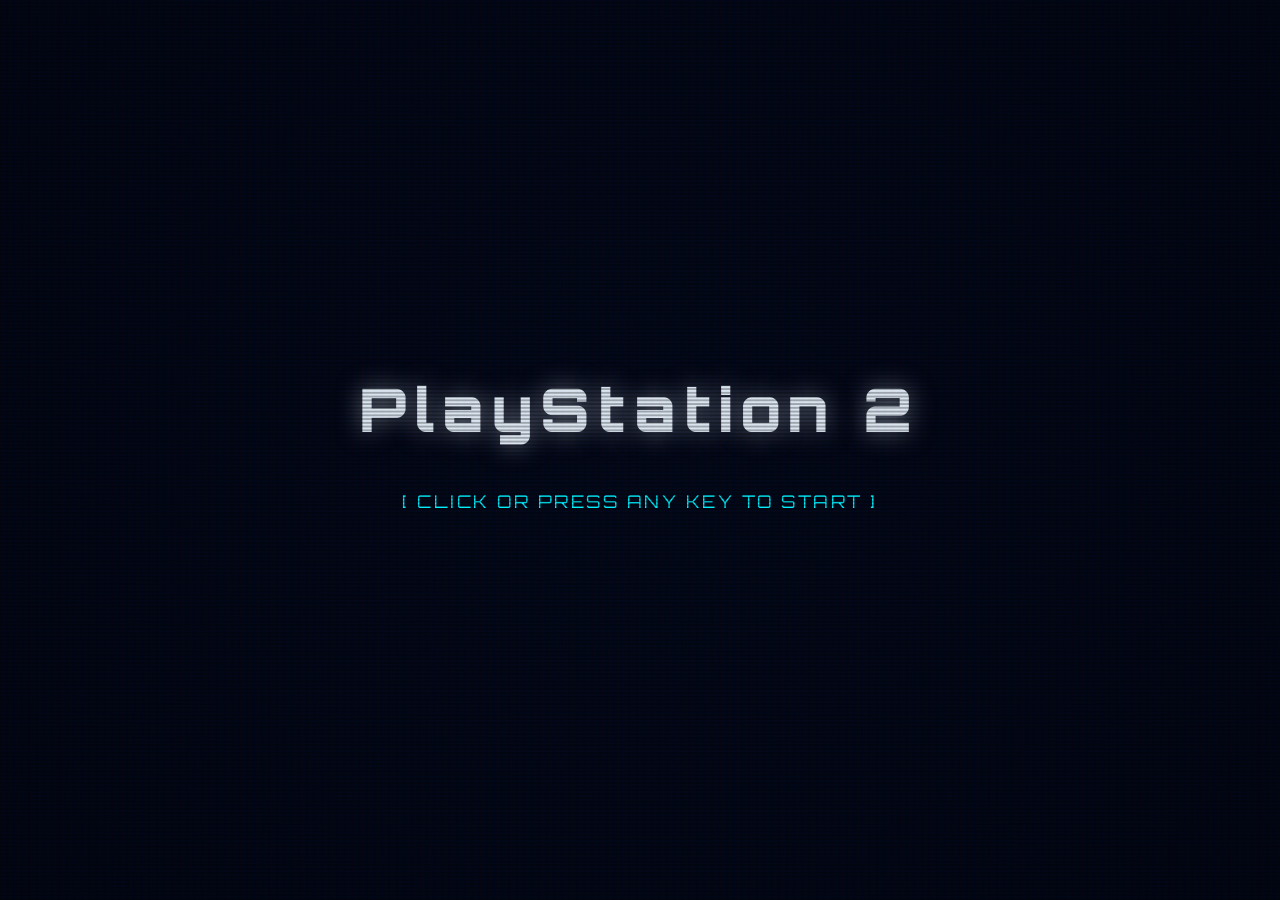
==== index.html @ 748f903a "feat: fix glassmorphic hover flash, add Rubix Reset [R], authentic PS2 menu video, and Emotion Engin" ====
<!DOCTYPE html>
<html lang="en">
<head>
<meta charset="UTF-8" />
<meta name="viewport" content="width=device-width, initial-scale=1.0" />
<title>Sazidul Karim - PS2 Interactive Portfolio</title>

<!-- Retro and Modern Aesthetic Typography -->
<link rel="preconnect" href="https://fonts.googleapis.com" />
<link rel="preconnect" href="https://fonts.gstatic.com" crossorigin />
<link href="https://fonts.googleapis.com/css2?family=Orbitron:wght@500;700;900&family=Outfit:wght@400;600;700;900&family=Press+Start+2P&family=Rajdhani:wght@500;600;700&family=Share+Tech+Mono&family=VT323&display=swap" rel="stylesheet" />

<link rel="stylesheet" href="style.css?v=17.0" />
</head>
<body class="crt-overlay">

  <!-- Live Wallpaper Engine Background Container -->
  <div id="wallpaper-container" class="wallpaper-bg">
    <video id="wallpaper-video" autoplay loop muted playsinline class="wallpaper-video hidden"></video>
    <div id="wallpaper-img" class="wallpaper-img hidden"></div>
  </div>

  <!-- ============================================================
       SCREEN 1: BOOT PROMPT
  ============================================================= -->
  <section id="boot-prompt" class="screen">
    <div class="boot-prompt-content">
      <div class="ps2-logo-text">PlayStation 2</div>
      <p class="blink-text">[ CLICK OR PRESS ANY KEY TO START ]</p>
    </div>
  </section>

  <!-- ============================================================
       SCREEN 1.5: PS2 BOOT INTRO VIDEO
  ============================================================= -->
  <section id="boot-video-wrap" class="screen hidden">
    <video id="boot-video" playsinline preload="auto">
      <source src="assets/Playstation 2 Startup Intro (PS2).mp4" type="video/mp4" />
    </video>
    <p id="skip-intro-hint" class="skip-hint">PRESS ESC / CLICK TO SKIP</p>
  </section>

  <!-- ============================================================
       SCREEN 2: PS2 PILLARS TITLE INTRO (Image 3)
  ============================================================= -->
  <section id="ps2-intro-screen" class="screen hidden">
    <div class="ps2-pillars-bg">
      <div class="intro-pillar p1"></div>
      <div class="intro-pillar p2"></div>
      <div class="intro-pillar p3"></div>
      <div class="intro-pillar p4"></div>
      <div class="intro-pillar p5"></div>
      <div class="intro-pillar p6"></div>
    </div>
    <div class="intro-title-wrap">
      <h1 class="intro-main-title">SLEEPYHEAD'S INTERACTIVE PORTFOLIO</h1>
    </div>
    <div class="skip-intro-hint">PRESS ENTER TO SKIP INTRO</div>
  </section>

  <!-- ============================================================
       SCREEN 3: PS2 SEVEN STARS MAIN MENU (Image 1)
  ============================================================= -->
  <section id="ps2-main-menu" class="screen hidden">
    <!-- Seven Stars Orbital Orbs Canvas -->
    <canvas id="seven-stars-canvas" class="orbs-canvas"></canvas>

    <div class="main-menu-options">
      <div class="menu-item active" data-action="browser" id="menu-opt-browser">
        <span class="menu-text">Browser</span>
      </div>
      <div class="menu-item" data-action="sysconfig" id="menu-opt-sysconfig">
        <span class="menu-text">System Configuration</span>
      </div>
    </div>

    <!-- PS2 Footer Hint Bar (Image 1) -->
    <footer class="ps2-footer-bar">
      <div class="footer-left">
        <span class="btn-hint-item" id="btn-hint-enter"><span class="btn-glyph btn-x">&times;</span> Enter</span>
        <span class="btn-hint-item" id="btn-hint-version"><span class="btn-glyph btn-triangle">&Delta;</span> Version</span>
      </div>
      <div class="footer-keyboard-bar">
        <span class="key-group"><strong class="highlight-cyan">W A S D / ARROWS</strong> Navigate</span>
        <span class="key-group"><strong class="highlight-cyan">ENTER / X</strong> Confirm</span>
        <span class="key-group"><strong class="highlight-cyan">ESC / O / BACKSPACE</strong> Back</span>
      </div>
    </footer>
  </section>

  <!-- ============================================================
       SCREEN 4: VERSION INFORMATION (Image 4)
  ============================================================= -->
  <section id="ps2-version-screen" class="screen hidden">
    <div class="version-container">
      <h2 class="version-title">Version Information</h2>
      <div class="version-grid">
        <div class="version-constellation-col">
          <canvas id="version-orbs-canvas" width="300" height="260"></canvas>
        </div>
        <div class="version-table-col">
          <div class="v-row"><span class="v-key">Console</span><span class="v-dots"></span><span class="v-val">Sleeepyhead OS / Diagnosis</span></div>
          <div class="v-row"><span class="v-key">Developer</span><span class="v-dots"></span><span class="v-val">Sazidul Karim</span></div>
          <div class="v-row"><span class="v-key">Institution</span><span class="v-dots"></span><span class="v-val">Islamic University of Technology (IUT)</span></div>
          <div class="v-row"><span class="v-key">Academic Status</span><span class="v-dots"></span><span class="v-val">B.Sc. CSE (2nd Year, 2nd Sem)</span></div>
          <div class="v-row"><span class="v-key">Industry Role</span><span class="v-dots"></span><span class="v-val">Paid Indie Game Tester (BIC/Gamescom)</span></div>
          <div class="v-row"><span class="v-key">Aspiration</span><span class="v-dots"></span><span class="v-val">Indie Game Dev & Cybersecurity</span></div>
        </div>
      </div>
    </div>
    <footer class="ps2-footer-bar">
      <div class="footer-left">
        <span class="btn-hint-item"><span class="btn-glyph btn-o">O</span> Back</span>
        <span class="btn-hint-item"><span class="btn-glyph btn-triangle">&Delta;</span> Options</span>
      </div>
    </footer>
  </section>

  <!-- ============================================================
       SCREEN 5: SYSTEM CONFIGURATION (Image 2)
  ============================================================= -->
  <section id="ps2-sysconfig-screen" class="screen hidden">
    <div class="sysconfig-header-bar">
      <div class="sysconfig-date" id="sys-date-disp">18/08/2026</div>
      <div class="sysconfig-time" id="sys-time-disp">00:29:57</div>
    </div>

    <div class="sysconfig-body">
      <div class="spoke-dial-wrapper">
        <canvas id="spoke-dial-canvas" width="380" height="280"></canvas>
      </div>
      <div class="sysconfig-controls">
        <h2 class="sysconfig-title">System Configuration</h2>
        
        <div class="sysconfig-opt selected" id="opt-date-format" data-cfg="date">
          <span class="opt-label">Date Format</span>
          <span class="opt-value" id="val-date-format">DD/MM/YYYY</span>
        </div>
        <div class="sysconfig-opt" id="opt-clock" data-cfg="clock">
          <span class="opt-label">Clock Display</span>
          <span class="opt-value" id="val-clock">24-Hour</span>
        </div>
        <div class="sysconfig-opt" id="opt-vcr" data-cfg="vcr">
          <span class="opt-label">Screen Filter / VCR</span>
          <span class="opt-value" id="val-vcr">VCR VHS Tracking</span>
        </div>
        <div class="sysconfig-opt" id="opt-palette" data-cfg="palette">
          <span class="opt-label">Console Palette</span>
          <span class="opt-value" id="val-palette">PS2 Classic Blue</span>
        </div>
        <div class="sysconfig-opt" id="opt-browser-theme" data-cfg="btheme">
          <span class="opt-label">Browser Theme</span>
          <span class="opt-value" id="val-btheme">Classic Save Cards</span>
        </div>
        <div class="sysconfig-opt" id="opt-zoom" data-cfg="zoom">
          <span class="opt-label">UI Scale / Zoom</span>
          <span class="opt-value" id="val-zoom">125%</span>
        </div>
        <div class="sysconfig-opt" id="opt-audio" data-cfg="audio">
          <span class="opt-label">PS2 Audio Synthesizer</span>
          <span class="opt-value" id="val-audio">ENABLED</span>
        </div>
      </div>
    </div>

    <footer class="ps2-footer-bar">
      <div class="footer-left">
        <span class="btn-hint-item"><span class="btn-glyph btn-square">&#9632;</span> Display</span>
        <span class="btn-hint-item"><span class="btn-glyph btn-x">&times;</span> Enter</span>
        <span class="btn-hint-item"><span class="btn-glyph btn-o">O</span> Back</span>
        <span class="btn-hint-item"><span class="btn-glyph btn-triangle">&Delta;</span> Options</span>
      </div>
    </footer>
  </section>

  <!-- ============================================================
       SCREEN 6: MEMORY CARD SAVE FILE BROWSER (Image 5)
  ============================================================= -->
  <section id="ps2-memcard-browser" class="screen hidden">
    <div class="memcard-browser-header">
      <div class="memcard-top-left">
        <h1 class="memcard-ps2-logo">PS2</h1>
        <h2 class="memcard-section-title" id="selected-icon-header">My Projects</h2>
        <div class="memcard-sub-info" id="selected-icon-subheader">RUBIX Game / 64 KB</div>
      </div>
      <div class="memcard-top-right">
        <span class="memcard-slot-label">Memory Card (PS2)/1</span>
      </div>
    </div>

    <div class="memcard-icons-grid" id="memcard-grid">
      <!-- 1. RUBIX Game Entry -->
      <div class="save-icon-card selected" data-icon="game" id="icon-game">
        <div class="save-icon-halo"></div>
        <div class="save-icon-box game-box">
          <div class="save-icon-symbol">&#9889;</div>
        </div>
        <span class="save-icon-title">RUBIX</span>
      </div>

      <!-- 2. Projects Matrix -->
      <div class="save-icon-card" data-icon="projects" id="icon-projects">
        <div class="save-icon-halo"></div>
        <div class="save-icon-box proj-box">
          <div class="save-icon-symbol">&#9881;</div>
        </div>
        <span class="save-icon-title">Projects</span>
      </div>

      <!-- 3. Career & Education -->
      <div class="save-icon-card" data-icon="career" id="icon-career">
        <div class="save-icon-halo"></div>
        <div class="save-icon-box sys-box">
          <div class="save-icon-symbol">&#127891;</div>
        </div>
        <span class="save-icon-title">Career & Ed</span>
      </div>

      <!-- 4. Tech Arsenal -->
      <div class="save-icon-card" data-icon="skills" id="icon-skills">
        <div class="save-icon-halo"></div>
        <div class="save-icon-box matrix-box">
          <div class="save-icon-symbol">&#128187;</div>
        </div>
        <span class="save-icon-title">Tech Arsenal</span>
      </div>

      <!-- 5. Drifter Lore & Media -->
      <div class="save-icon-card" data-icon="lore" id="icon-lore">
        <div class="save-icon-halo"></div>
        <div class="save-icon-box bio-box">
          <div class="save-icon-symbol">&#128049;</div>
        </div>
        <span class="save-icon-title">Lore & Media</span>
      </div>

      <!-- 6. Comm Relay & Platforms -->
      <div class="save-icon-card" data-icon="platforms" id="icon-platforms">
        <div class="save-icon-halo"></div>
        <div class="save-icon-box trophy-box">
          <div class="save-icon-symbol">&#128225;</div>
        </div>
        <span class="save-icon-title">Comm Relay</span>
      </div>
    </div>

    <footer class="ps2-footer-bar">
      <div class="footer-left">
        <span class="btn-hint-item" id="btn-memcard-enter"><span class="btn-glyph btn-x">&times;</span> Enter</span>
        <span class="btn-hint-item" id="btn-memcard-back"><span class="btn-glyph btn-o">O</span> Back</span>
      </div>
    </footer>
  </section>

  <!-- ============================================================
       SCREEN 7: HYPER LIGHT DRIFTER CANVAS GAME WORLD (RUBIX)
  ============================================================= -->
  <section id="game-wrap" class="screen hidden">
    <canvas id="game-canvas"></canvas>

    <!-- Floating "Press E to Interact" prompt -->
    <div id="interact-prompt" class="interact-prompt hidden">Press E to Access Terminal</div>

    <!-- Retro Action HUD -->
    <div id="hud">
      <div class="hud-panel">
        <div class="hud-title">RUBIX // PORTFOLIO WORLD</div>
        <div class="hud-controls-bar">
          <span class="key-pill">WASD</span> Move
          <span class="key-pill">SPACE</span> Dash
          <span class="key-pill">J</span> Slash
          <span class="key-pill">E</span> Interact
          <span class="key-pill">R</span> Reset
        </div>
      </div>
      <div class="hud-right">
        <button id="btn-reset-rubix" class="hud-btn" style="margin-right: 12px;">Reset [R]</button>
        <button id="btn-return-ps2" class="hud-btn">PS2 Menu [ESC]</button>
      </div>
    </div>
    <div id="game-banner" class="game-banner"></div>
  </section>

  <!-- ============================================================
       SCREEN 8: PS2 MEMORY CARD MODAL OVERLAY
  ============================================================= -->
  <div id="modal-overlay" class="modal-overlay hidden">
    <div class="memcard-window">
      <div class="memcard-titlebar">
        <span id="memcard-title">MEMORY CARD [SLOT 1] // DATA FILE</span>
        <button class="modal-close-btn" id="modal-x-close">&times;</button>
      </div>

      <div class="memcard-body">
        <!-- 1. PROJECTS PANEL -->
        <div class="memcard-panel" data-panel="projects">
          <h3 class="panel-heading">FEATURED PROJECTS & REPOSITORIES</h3>
          <div class="projects-layout">
            <ul class="memcard-list" id="projects-list"></ul>
            <div class="memcard-detail" id="projects-detail">
              <p class="placeholder-text">Select a project file block to load specifications.</p>
            </div>
          </div>
        </div>

        <!-- 2. CAREER & EDUCATION PANEL -->
        <div class="memcard-panel" data-panel="career">
          <h3 class="panel-heading">INDUSTRY QA & ACADEMIC DOSSIER</h3>
          <div class="career-education-layout" id="career-education-container"></div>
        </div>

        <!-- 3. SKILLS ARSENAL PANEL -->
        <div class="memcard-panel" data-panel="skills">
          <h3 class="panel-heading">TECHNICAL CAPABILITIES & SYSTEMS ARSENAL</h3>
          <div class="skills-categorized-grid" id="skills-grid-container"></div>
        </div>

        <!-- 4. LORE & MEDIA PANEL -->
        <div class="memcard-panel" data-panel="lore">
          <div class="bio-columns">
            <div class="bio-portrait">
              <div class="portrait-avatar">SK</div>
              <div class="avatar-tag">SLEEPYHEAD</div>
            </div>
            <div class="bio-text">
              <h3 id="bio-title">Sazidul Karim</h3>
              <p id="bio-copy" class="bio-copy-text"></p>
              <div class="lore-sections-container" id="lore-details-container"></div>
            </div>
          </div>
        </div>

        <!-- 5. COMM RELAY / PLATFORMS PANEL -->
        <div class="memcard-panel" data-panel="platforms">
          <h3 class="panel-heading">EXTERNAL COMM RELAYS & NETWORK PROFILES</h3>
          <div class="platforms-grid" id="platforms-container"></div>
        </div>

        <!-- 6. ACHIEVEMENTS PANEL -->
        <div class="memcard-panel" data-panel="achievements">
          <h3 class="panel-heading">MEMORY CARD SAVES // TROPHIES</h3>
          <ul class="memcard-list" id="achievements-list"></ul>
        </div>

        <!-- 7. EMOTION ENGINE EASTER EGG PANEL -->
        <div class="memcard-panel" data-panel="emotion_engine">
          <h3 class="panel-heading">CLASSIFIED HARDWARE // SONY EMOTION ENGINE (EE)</h3>
          <div class="ee-layout">
            <div class="ee-chip-display">
              <img src="assets/Sony_EmotionEngine_clean.png" alt="Sony Emotion Engine CXD9615GB" class="ee-chip-img" />
              <div class="ee-chip-spec-glow">SCEI CXD9615GB 0047HAL</div>
            </div>
            <div class="ee-dossier">
              <h4 class="ee-title">Sony Computer Entertainment // Emotion Engine™</h4>
              <p class="ee-desc">
                The revolutionary 128-bit supercomputer microprocessor that powered the PlayStation 2 console matrix.
              </p>
              <div class="ee-facts-grid">
                <div class="ee-fact-card">
                  <span class="ee-fact-label">CLOCK FREQUENCY</span>
                  <span class="ee-fact-val">294.912 MHz (128-bit MIPS IV)</span>
                </div>
                <div class="ee-fact-card">
                  <span class="ee-fact-label">VECTOR UNITS</span>
                  <span class="ee-fact-val">Dual VPU0 & VPU1 (6.2 GFLOPS)</span>
                </div>
                <div class="ee-fact-card">
                  <span class="ee-fact-label">FABRICATION DIE</span>
                  <span class="ee-fact-val">0.25 & 0.18 &mu;m (10.5M Transistors)</span>
                </div>
                <div class="ee-fact-card">
                  <span class="ee-fact-label">MILITARY EXPORT CONTROL</span>
                  <span class="ee-fact-val">Regulated as Dual-Use Military Grade in 2000</span>
                </div>
              </div>
              <div class="ee-trivia-box">
                <strong>💡 HISTORICAL FUN FACT:</strong> Sony dubbed it the <em>"Emotion Engine"</em> because it was designed to calculate character emotional nuances, facial micro-expressions, hair physics, and atmospheric dynamics in real-time instead of relying on static scripts.
              </div>
            </div>
          </div>
        </div>
      </div>

      <div class="memcard-footer">
        <span class="btn-hint" id="modal-footer-select"><span class="btn-glyph btn-x">&times;</span> Select</span>
        <span class="btn-hint" id="modal-footer-close" style="cursor:pointer;"><span class="btn-glyph btn-o">O</span> Close (ESC)</span>
      </div>
    </div>
  </div>

  <script src="main.js?v=17.0"></script>
</body>
</html>
---- style.css ----
/* ============================================================
   ROOT / DESIGN SYSTEM / CONSOLE PALETTES & THEMES
============================================================= */
:root {
  --ps2-blue-deep: #020718;
  --ps2-blue-main: #0a153c;
  --ps2-blue-panel: rgba(8, 18, 55, 0.92);
  --ps2-cyan: #00f0ff;
  --ps2-cyan-glow: rgba(0, 240, 255, 0.6);
  --ps2-cyan-dim: #1a566b;
  --ps2-magenta: #ff0055;
  --ps2-silver: #dce6f2;
  --ps2-gold: #e2c044;
  --ps2-grey-bg: #4a4d53;
  
  --font-display: 'Orbitron', 'Press Start 2P', monospace;
  --font-body: 'VT323', 'Share Tech Mono', monospace;
}

/* PALETTE: Dorfic (Industrial RTS / Dieselpunk Tactical Orange) */
body[data-palette="Dorfic"] {
  --ps2-blue-deep: #0e0804;
  --ps2-blue-main: #1c1007;
  --ps2-blue-panel: rgba(24, 14, 7, 0.90);
  --ps2-cyan: #ff7700;            /* Vibrant Dorfic Hazard Orange */
  --ps2-cyan-glow: rgba(255, 119, 0, 0.65);
  --ps2-cyan-dim: #8a3c00;         /* Burnt Amber Rust */
  --ps2-magenta: #ff3300;          /* Warning Flare Red */
  --ps2-silver: #f5ede4;           /* Industrial Off-White */
  --ps2-gold: #ffaa00;             /* Caution Yellow */
  --ps2-grey-bg: #2a1a10;

  --font-display: 'Share Tech Mono', 'Orbitron', monospace;
  --font-body: 'Share Tech Mono', monospace;
}

/* PALETTE: Liquid Metal (Polished Mercury, Platinum Chrome & Iridescent Liquid Silver) */
body[data-palette="Liquid Metal"] {
  --ps2-blue-deep: #090d16;
  --ps2-blue-main: #111827;
  --ps2-blue-panel: rgba(17, 24, 39, 0.90);
  --ps2-cyan: #e2e8f0;            /* Polished Liquid Platinum */
  --ps2-cyan-glow: rgba(226, 232, 240, 0.75);
  --ps2-cyan-dim: #475569;        /* Gunmetal Titanium */
  --ps2-magenta: #38bdf8;         /* Electric Mercury Blue */
  --ps2-silver: #f8fafc;          /* High-Gloss Silver White */
  --ps2-gold: #94a3b8;            /* Brushed Chrome Steel */
  --ps2-grey-bg: #1e293b;

  --font-display: 'Rajdhani', 'Orbitron', monospace;
  --font-body: 'Rajdhani', 'Share Tech Mono', sans-serif;
}

/* PALETTE: Frutiger Aero (Glossy Y2K Aqua Glass & Modern Aerodynamic) */
body[data-palette="Frutiger Aero"] {
  --ps2-blue-deep: #022338;
  --ps2-blue-main: #043959;
  --ps2-blue-panel: rgba(3, 40, 68, 0.85);
  --ps2-cyan: #00e5ff;            /* Crystalline Aqua Cyan */
  --ps2-cyan-glow: rgba(0, 229, 255, 0.7);
  --ps2-cyan-dim: #0088a8;         /* Deep Reef Marine */
  --ps2-magenta: #55efc4;          /* Fresh Nature Aqua Green */
  --ps2-silver: #ffffff;           /* Pure Glossy White */
  --ps2-gold: #ffe066;             /* Sunlight Ray */
  --ps2-grey-bg: #0b3d5b;

  --font-display: 'Outfit', -apple-system, BlinkMacSystemFont, 'Segoe UI', sans-serif;
  --font-body: 'Outfit', 'Rajdhani', sans-serif;
}

/* PALETTE: Vaporwave (Y2K Retro Sunset Neon, Synthwave Magenta & Electric Cyan) */
body[data-palette="Vaporwave"] {
  --ps2-blue-deep: #160628;
  --ps2-blue-main: #2b0c48;
  --ps2-blue-panel: rgba(35, 10, 60, 0.90);
  --ps2-cyan: #00f0ff;            /* Electric Neon Cyan */
  --ps2-cyan-glow: rgba(0, 240, 255, 0.75);
  --ps2-cyan-dim: #6b1180;        /* Deep Neon Violet */
  --ps2-magenta: #ff007f;         /* Hot Synthwave Pink */
  --ps2-silver: #fdf4ff;          /* Sunset Glow White */
  --ps2-gold: #ffaa00;            /* Sunset Gold / Amber */
  --ps2-grey-bg: #3b0764;

  --font-display: 'Orbitron', 'Press Start 2P', monospace;
  --font-body: 'VT323', 'Outfit', monospace;
}

/* PALETTE: Mecha Sci-Fi (Gundam Mecha Armor, Laser Crimson & High-Tech HUD Blue) */
body[data-palette="Mecha Sci-Fi"] {
  --ps2-blue-deep: #080c14;
  --ps2-blue-main: #0f172a;
  --ps2-blue-panel: rgba(15, 23, 42, 0.90);
  --ps2-cyan: #38bdf8;            /* HUD Tactical Hologram Blue */
  --ps2-cyan-glow: rgba(56, 189, 248, 0.7);
  --ps2-cyan-dim: #1e3a8a;        /* Deep Mecha Plating Blue */
  --ps2-magenta: #ef4444;         /* Laser Cannon Warning Red */
  --ps2-silver: #f8fafc;          /* High-Tensile Armor White */
  --ps2-gold: #f59e0b;            /* Cockpit Alert Amber */
  --ps2-grey-bg: #1e293b;

  --font-display: 'Orbitron', 'Share Tech Mono', monospace;
  --font-body: 'Share Tech Mono', 'Rajdhani', monospace;
}

/* WALLPAPER LIVE BACKGROUND CONTAINER */
.wallpaper-bg {
  position: fixed;
  inset: 0;
  width: 100vw;
  height: 100vh;
  z-index: 0;
  pointer-events: none;
  overflow: hidden;
  background: transparent;
}

.wallpaper-bg::after {
  content: "";
  position: absolute;
  inset: 0;
  background: radial-gradient(circle at center, rgba(3, 10, 32, 0.25) 0%, rgba(1, 4, 18, 0.8) 100%);
  z-index: 1;
  pointer-events: none;
  transition: background 0.5s ease;
}

/* Dorfic Vignette: High-contrast rich industrial warm carbon vignette */
body[data-palette="Dorfic"] .wallpaper-bg::after {
  background: radial-gradient(circle at center, rgba(18, 9, 3, 0.2) 0%, rgba(10, 5, 2, 0.84) 100%);
}

/* Frutiger Aero Vignette: Soft clean aquatic depth vignette preserving video brilliance */
body[data-palette="Frutiger Aero"] .wallpaper-bg::after {
  background: radial-gradient(circle at center, rgba(0, 35, 60, 0.1) 0%, rgba(2, 22, 40, 0.62) 100%);
}

/* Mecha Sci-Fi Vignette */
body[data-palette="Mecha Sci-Fi"] .wallpaper-bg::after {
  background: radial-gradient(circle at center, rgba(10, 15, 28, 0.25) 0%, rgba(5, 8, 18, 0.85) 100%);
}

.wallpaper-video {
  width: 100%;
  height: 100%;
  object-fit: cover;
  opacity: 0.85;
  transition: opacity 0.5s ease;
  transform: translate3d(0, 0, 0);
  will-change: transform;
}

body[data-palette="Dorfic"] .wallpaper-video {
  opacity: 0.85;
}

body[data-palette="Frutiger Aero"] .wallpaper-video {
  opacity: 0.90;
}

body[data-palette="Liquid Metal"] .wallpaper-video {
  opacity: 0.88;
}

body[data-palette="Vaporwave"] .wallpaper-img {
  opacity: 0.86;
}

body[data-palette="Mecha Sci-Fi"] .wallpaper-video {
  opacity: 0.88;
}

.wallpaper-img {
  width: 100%;
  height: 100%;
  background-size: cover;
  background-position: center;
  opacity: 0.85;
  transition: opacity 0.5s ease;
}

/* Translucent Screen Overlay when Live Wallpaper is active */
body.has-wallpaper .screen {
  background: transparent !important;
}

body.has-wallpaper #ps2-main-menu,
body.has-wallpaper #ps2-sysconfig-screen,
body.has-wallpaper #ps2-version-screen,
body.has-wallpaper #ps2-memcard-browser {
  background: transparent !important;
}

/* Fast Opaque Game Arena: Eliminates GPU alpha-compositing during gameplay */
body.has-wallpaper #game-wrap {
  background: #050614 !important;
}

/* Smooth UI Scale / Zoom Transitions */
body {
  transition: zoom 0.3s cubic-bezier(0.2, 0.8, 0.2, 1);
}

/* Background video and Canvas Arena stay true 1:1 scale */
.wallpaper-bg {
  zoom: var(--app-zoom-inverse, 1);
}

#boot-video-wrap {
  zoom: var(--app-zoom-inverse, 1);
}

#game-wrap {
  zoom: var(--app-zoom-inverse, 1);
}

* { box-sizing: border-box; }

body, html {
  margin: 0;
  padding: 0;
  width: 100%;
  height: 100%;
  overflow: hidden;
  background-color: var(--ps2-blue-deep);
  font-family: var(--font-body);
  user-select: none;
}

.hidden { display: none !important; }

/* CRT Scanline Shader Overlay */
.crt-overlay::before {
  content: " ";
  display: block;
  position: fixed;
  inset: 0;
  background: linear-gradient(
    rgba(18, 16, 16, 0) 50%, 
    rgba(0, 0, 0, 0.28) 50%
  ), linear-gradient(
    90deg,
    rgba(255, 0, 0, 0.02),
    rgba(0, 255, 0, 0.01),
    rgba(0, 0, 255, 0.02)
  );
  z-index: 999;
  background-size: 100% 3px, 6px 100%;
  pointer-events: none;
}

/* VCR VHS Tracking & Glitch Effect Filter */
.vcr-overlay::after {
  content: " ";
  display: block;
  position: fixed;
  inset: 0;
  background: repeating-linear-gradient(
    0deg,
    rgba(0, 0, 0, 0.15),
    rgba(0, 0, 0, 0.15) 1px,
    transparent 1px,
    transparent 2px
  );
  box-shadow: inset 0 0 100px rgba(0, 0, 0, 0.6);
  z-index: 998;
  pointer-events: none;
  animation: vcrTracking 4s linear infinite;
}

@keyframes vcrTracking {
  0% { transform: translateY(0); }
  50% { transform: translateY(4px); }
  100% { transform: translateY(0); }
}

/* Generic full-viewport layer */
.screen {
  position: fixed;
  inset: 0;
  width: 100%;
  height: 100%;
  display: flex;
  align-items: center;
  justify-content: center;
  background: var(--ps2-blue-deep);
  z-index: 10;
}

/* ============================================================
   SCREEN 1.5: PS2 BOOT VIDEO
============================================================= */
#boot-video-wrap {
  background: #000;
  flex-direction: column;
  z-index: 100;
}

#boot-video {
  width: 100vw;
  height: 100vh;
  object-fit: cover;
}

.skip-hint {
  position: absolute;
  bottom: 24px;
  right: 30px;
  font-family: var(--font-display);
  font-size: 11px;
  color: rgba(255, 255, 255, 0.6);
  pointer-events: none;
  letter-spacing: 1px;
}

/* ============================================================
   SCREEN 1: BOOT PROMPT
============================================================= */
.boot-prompt-content {
  text-align: center;
  display: flex;
  flex-direction: column;
  align-items: center;
  gap: 20px;
}

.ps2-logo-text {
  font-family: var(--font-display);
  font-size: clamp(24px, 4vw, 48px);
  font-weight: 900;
  color: var(--ps2-silver);
  letter-spacing: 6px;
  text-shadow: 0 0 20px rgba(220, 230, 242, 0.5);
}

.blink-text {
  font-family: var(--font-display);
  font-size: clamp(10px, 1.8vw, 14px);
  color: var(--ps2-cyan);
  animation: blink 1.2s steps(1) infinite;
  letter-spacing: 2px;
}

@keyframes blink {
  0%, 49% { opacity: 1; }
  50%, 100% { opacity: 0; }
}

/* ============================================================
   SCREEN 2: INTRO PILLARS (Image 3)
============================================================= */
#ps2-intro-screen {
  background: #000;
  flex-direction: column;
  overflow: hidden;
}

.ps2-pillars-bg {
  position: absolute;
  inset: 0;
  pointer-events: none;
}

.intro-pillar {
  position: absolute;
  background: linear-gradient(135deg, rgba(0, 100, 255, 0.45) 0%, rgba(0, 240, 255, 0.1) 100%);
  box-shadow: 0 0 30px rgba(0, 100, 255, 0.4);
  transform-style: preserve-3d;
  animation: pillarFly 8s ease-in-out infinite alternate;
}

.p1 { width: 120px; height: 400px; left: 10%; top: -50px; transform: rotate(-25deg); animation-delay: 0s; }
.p2 { width: 90px; height: 500px; right: 15%; top: -100px; transform: rotate(15deg); animation-delay: 1.5s; }
.p3 { width: 140px; height: 350px; left: 35%; bottom: -50px; transform: rotate(45deg); animation-delay: 3s; }
.p4 { width: 80px; height: 450px; right: 30%; bottom: -80px; transform: rotate(-35deg); animation-delay: 2s; }
.p5 { width: 110px; height: 300px; left: 55%; top: 20%; transform: rotate(10deg); animation-delay: 4s; }
.p6 { width: 70px; height: 600px; left: 5%; bottom: -150px; transform: rotate(70deg); animation-delay: 2.5s; }

@keyframes pillarFly {
  0% { transform: scale(1) translateY(0); opacity: 0.4; }
  100% { transform: scale(1.15) translateY(-30px); opacity: 0.8; }
}

.intro-title-wrap {
  z-index: 10;
  text-align: center;
}

.intro-main-title {
  font-family: var(--font-display);
  font-size: clamp(16px, 3.2vw, 36px);
  font-weight: 700;
  color: #ffffff;
  letter-spacing: 4px;
  text-shadow: 0 0 25px rgba(255, 255, 255, 0.8), 0 0 10px var(--ps2-cyan);
}

.skip-intro-hint {
  position: absolute;
  bottom: 30px;
  right: 40px;
  font-family: var(--font-display);
  font-size: 11px;
  color: rgba(255, 255, 255, 0.45);
  letter-spacing: 1px;
}

/* ============================================================
   SCREEN 3: PS2 SEVEN STARS MAIN MENU (Image 1)
============================================================= */
#ps2-main-menu {
  background: radial-gradient(circle at center, var(--ps2-blue-main) 0%, var(--ps2-blue-deep) 90%);
  flex-direction: column;
}

.orbs-canvas {
  position: absolute;
  inset: 0;
  width: 100%;
  height: 100%;
  pointer-events: none;
}

.main-menu-options {
  position: absolute;
  right: 16vw;
  top: 48%;
  transform: translateY(-50%);
  display: flex;
  flex-direction: column;
  gap: 24px;
  z-index: 10;
}

.menu-item {
  cursor: pointer;
  padding: 10px 20px;
  display: flex;
  align-items: center;
  gap: 14px;
  transition: all 0.25s cubic-bezier(0.2, 0.8, 0.2, 1);
  position: relative;
}

.menu-item::before {
  content: "►";
  font-size: 18px;
  color: var(--ps2-cyan);
  opacity: 0;
  transform: translateX(-10px);
  transition: all 0.25s ease;
}

.menu-item.active::before {
  opacity: 1;
  transform: translateX(0);
  text-shadow: 0 0 12px var(--ps2-cyan-glow);
}

#menu-opt-sysconfig.active::before {
  color: var(--ps2-gold);
  text-shadow: 0 0 12px rgba(226, 192, 68, 0.8);
}

.menu-text {
  font-family: var(--font-display);
  font-size: clamp(24px, 3.2vw, 40px);
  font-weight: 700;
  color: rgba(220, 230, 242, 0.38);
  letter-spacing: 3px;
  transition: all 0.25s ease;
}

.menu-item.active .menu-text {
  color: var(--ps2-cyan);
  text-shadow: 0 0 20px var(--ps2-cyan-glow), 0 0 40px var(--ps2-cyan);
  transform: translateX(-6px);
}

#menu-opt-sysconfig.active .menu-text {
  color: var(--ps2-gold);
  text-shadow: 0 0 20px rgba(226, 192, 68, 0.7);
}

/* Common Footer Bar matching Image 1, 2, 4, 5 */
.ps2-footer-bar {
  position: absolute;
  bottom: 0;
  inset-x: 0;
  height: 64px;
  display: flex;
  justify-content: space-between;
  align-items: center;
  padding: 0 48px;
  z-index: 20;
  background: linear-gradient(to top, rgba(0, 0, 0, 0.75) 0%, transparent 100%);
}

.footer-left {
  display: flex;
  gap: 32px;
  align-items: center;
}

.btn-hint-item, .btn-hint {
  display: inline-flex;
  align-items: center;
  gap: 10px;
  font-family: var(--font-body);
  font-size: 22px;
  line-height: 1;
  color: var(--ps2-silver);
  cursor: pointer;
  user-select: none;
  transition: transform 0.15s ease, opacity 0.15s ease;
  vertical-align: middle;
}

.btn-hint-item:hover, .btn-hint:hover {
  transform: scale(1.06);
  opacity: 1;
}

.btn-glyph {
  display: inline-flex;
  align-items: center;
  justify-content: center;
  width: 24px;
  height: 24px;
  border-radius: 50%;
  font-family: Arial, -apple-system, BlinkMacSystemFont, sans-serif;
  font-size: 14px;
  font-weight: 900;
  line-height: 1;
  text-align: center;
  box-shadow: 0 2px 6px rgba(0,0,0,0.45);
  flex-shrink: 0;
  vertical-align: middle;
}
.btn-x { background: rgba(0, 240, 255, 0.2); border: 1.5px solid var(--ps2-cyan); color: var(--ps2-cyan); text-shadow: 0 0 6px var(--ps2-cyan-glow); }
.btn-o { background: rgba(255, 0, 85, 0.2); border: 1.5px solid var(--ps2-magenta); color: var(--ps2-magenta); text-shadow: 0 0 6px rgba(255, 0, 85, 0.7); }
.btn-triangle { background: rgba(34, 184, 108, 0.2); border: 1.5px solid #22b86c; color: #22b86c; text-shadow: 0 0 6px rgba(34, 184, 108, 0.7); }
.btn-square { background: rgba(226, 192, 68, 0.2); border: 1.5px solid var(--ps2-gold); color: var(--ps2-gold); text-shadow: 0 0 6px rgba(226, 192, 68, 0.7); }

.footer-keyboard-bar {
  background: rgba(8, 16, 40, 0.85);
  border: 1px solid var(--ps2-cyan-dim);
  border-radius: 20px;
  padding: 6px 20px;
  display: flex;
  gap: 20px;
  font-size: 16px;
  color: var(--ps2-silver);
  box-shadow: 0 2px 10px rgba(0,0,0,0.5);
}

.highlight-cyan { color: var(--ps2-cyan); }

/* ============================================================
   SCREEN 4: VERSION INFORMATION (Image 4)
============================================================= */
#ps2-version-screen {
  background: radial-gradient(circle at center, var(--ps2-blue-main) 0%, var(--ps2-blue-deep) 90%);
}

.version-container {
  width: min(90vw, 850px);
  z-index: 10;
  display: flex;
  flex-direction: column;
  gap: 24px;
}

.version-title {
  font-family: var(--font-display);
  font-size: 24px;
  color: var(--ps2-gold);
  text-align: right;
  margin: 0;
  letter-spacing: 2px;
}

.version-grid {
  display: grid;
  grid-template-columns: 1fr 1.6fr;
  gap: 40px;
  align-items: center;
}

.version-table-col {
  display: flex;
  flex-direction: column;
  gap: 12px;
}

.v-row {
  display: flex;
  justify-content: space-between;
  align-items: flex-end;
  font-size: 22px;
  padding: 6px 0;
}

.v-key {
  color: var(--ps2-cyan);
  font-weight: bold;
  white-space: nowrap;
}

.v-dots {
  flex: 1;
  border-bottom: 2px dotted var(--ps2-cyan-dim);
  margin: 0 14px 6px 14px;
  opacity: 0.55;
}

.v-val {
  color: var(--ps2-silver);
  white-space: nowrap;
  font-weight: 500;
}

/* ============================================================
   SCREEN 5: SYSTEM CONFIGURATION (Image 2)
============================================================= */
#ps2-sysconfig-screen {
  background: radial-gradient(circle at center, var(--ps2-blue-main) 0%, var(--ps2-blue-deep) 90%);
  flex-direction: column;
}

.sysconfig-header-bar {
  position: absolute;
  top: 24px;
  left: 48px;
  right: 48px;
  width: calc(100% - 96px);
  display: flex;
  justify-content: space-between;
  align-items: center;
  font-family: var(--font-display);
  font-size: 17px;
  color: var(--ps2-silver);
  letter-spacing: 2px;
  z-index: 10;
}

.sysconfig-date, .sysconfig-time {
  background: rgba(4, 15, 45, 0.85);
  border: 1px solid var(--ps2-cyan);
  padding: 6px 16px;
  border-radius: 4px;
  color: #ffffff;
  box-shadow: 0 0 12px var(--ps2-cyan-glow);
  text-shadow: 0 0 8px var(--ps2-cyan);
}

.sysconfig-body {
  width: min(92vw, 860px);
  display: grid;
  grid-template-columns: 1fr 1.25fr;
  gap: 32px;
  align-items: center;
  z-index: 10;
  margin-top: 10px;
  margin-bottom: 50px;
}

.sysconfig-title {
  font-family: var(--font-display);
  font-size: 22px;
  color: var(--ps2-gold);
  margin: 0 0 14px 0;
  letter-spacing: 2px;
  text-shadow: 0 0 10px rgba(226, 192, 68, 0.4);
}

.sysconfig-controls {
  display: flex;
  flex-direction: column;
  gap: 8px;
}

.sysconfig-opt {
  padding: 8px 16px;
  border-radius: 5px;
  border: 1.5px solid transparent;
  cursor: pointer;
  display: flex;
  justify-content: space-between;
  align-items: center;
  font-size: 19px;
  transition: all 0.2s ease;
  background: rgba(255, 255, 255, 0.04);
}

.sysconfig-opt.selected {
  border-color: var(--ps2-cyan);
  background: rgba(0, 240, 255, 0.16);
  box-shadow: inset 0 0 10px var(--ps2-cyan-glow), 0 0 14px var(--ps2-cyan-glow);
  transform: translateX(-4px);
}

.sysconfig-opt.selected .opt-label {
  color: var(--ps2-cyan);
  font-weight: bold;
  text-shadow: 0 0 10px var(--ps2-cyan-glow);
}

.sysconfig-opt .opt-label { color: var(--ps2-silver); }
.sysconfig-opt .opt-value { color: #ffffff; font-weight: bold; }

/* ============================================================
   SCREEN 6: MEMORY CARD SAVE FILE BROWSER (Image 5)
============================================================= */
#ps2-memcard-browser {
  background: linear-gradient(180deg, #6c7078 0%, #3e4147 100%);
  flex-direction: column;
  justify-content: space-between;
  padding: 40px;
}

.memcard-browser-header {
  width: 100%;
  display: flex;
  justify-content: space-between;
  align-items: flex-start;
  z-index: 10;
}

.memcard-ps2-logo {
  font-family: var(--font-display);
  font-size: 38px;
  font-weight: 900;
  color: rgba(255, 255, 255, 0.9);
  margin: 0;
  letter-spacing: 2px;
}

.memcard-section-title {
  font-family: var(--font-display);
  font-size: 26px;
  color: #ffffff;
  margin: 4px 0 0 0;
  letter-spacing: 1px;
}

.memcard-sub-info {
  font-size: 20px;
  color: rgba(255, 255, 255, 0.65);
}

.memcard-slot-label {
  font-family: var(--font-display);
  font-size: 22px;
  color: var(--ps2-gold);
  letter-spacing: 1px;
  text-shadow: 0 2px 4px rgba(0,0,0,0.5);
}

/* 3x2 Grid of 3D Save Icons */
.memcard-icons-grid {
  width: min(92vw, 980px);
  display: grid;
  grid-template-columns: repeat(3, 1fr);
  gap: 48px 36px;
  margin: auto;
  z-index: 10;
}

.save-icon-card {
  display: flex;
  flex-direction: column;
  align-items: center;
  gap: 14px;
  cursor: pointer;
  position: relative;
  transition: transform 0.25s cubic-bezier(0.2, 0.8, 0.2, 1);
}

/* Glowing White Halo Ring on Hover/Select (Image 5 exact match!) */
.save-icon-halo {
  position: absolute;
  top: -18px;
  width: 128px;
  height: 128px;
  border-radius: 50%;
  background: radial-gradient(circle, rgba(255,255,255,0.92) 0%, rgba(255,255,255,0.35) 55%, transparent 75%);
  opacity: 0;
  transform: scale(0.65);
  transition: all 0.28s cubic-bezier(0.2, 0.8, 0.2, 1);
  pointer-events: none;
}

.save-icon-card.selected .save-icon-halo,
.save-icon-card:hover .save-icon-halo {
  opacity: 1;
  transform: scale(1.15);
}

.save-icon-card.selected,
.save-icon-card:hover {
  transform: translateY(-10px);
}

.save-icon-box {
  width: 92px;
  height: 92px;
  background: linear-gradient(135deg, #2b396b 0%, #101838 100%);
  border: 2.5px solid #ffffff;
  border-radius: 14px;
  display: flex;
  align-items: center;
  justify-content: center;
  box-shadow: 0 12px 26px rgba(0, 0, 0, 0.55);
  z-index: 2;
  transition: all 0.25s ease;
}

.game-box { background: linear-gradient(135deg, #00f0ff 0%, #005588 100%); border-color: #00f0ff; }
.proj-box { background: linear-gradient(135deg, #ff0055 0%, #880022 100%); border-color: #ff0055; }
.sys-box { background: linear-gradient(135deg, #ffaa00 0%, #885500 100%); border-color: #ffaa00; }
.matrix-box { background: linear-gradient(135deg, #00f0ff 0%, #5c0099 100%); border-color: #00f0ff; }
.bio-box { background: linear-gradient(135deg, #38bdf8 0%, #1e3a8a 100%); border-color: #38bdf8; }
.trophy-box { background: linear-gradient(135deg, #ffd166 0%, #d48b00 100%); border-color: #ffd166; }

.save-icon-symbol {
  font-size: 42px;
  color: #ffffff;
  text-shadow: 0 2px 8px rgba(0,0,0,0.5);
}

.save-icon-title {
  font-family: var(--font-body);
  font-size: 24px;
  color: rgba(255, 255, 255, 0.95);
  text-shadow: 0 2px 5px rgba(0, 0, 0, 0.75);
  text-align: center;
  max-width: 180px;
  white-space: nowrap;
  overflow: hidden;
  text-overflow: ellipsis;
  letter-spacing: 0.5px;
}

.save-icon-card.selected .save-icon-title {
  color: #ffffff;
  font-weight: bold;
  text-shadow: 0 0 12px var(--ps2-cyan-glow), 0 2px 6px rgba(0,0,0,0.9);
}

/* ============================================================
   SCREEN 7: GAME CANVAS WORLD
============================================================= */
#game-wrap {
  display: flex;
  justify-content: center;
  align-items: center;
  width: 100vw;
  height: 100vh;
  background-color: #050614;
}

#game-canvas {
  width: 100vw;
  height: 100vh;
  image-rendering: pixelated;
  image-rendering: crisp-edges;
  display: block;
}

.interact-prompt {
  position: absolute;
  bottom: 80px;
  left: 50%;
  transform: translateX(-50%);
  font-family: var(--font-display);
  font-size: 12px;
  color: #050614;
  background: var(--ps2-gold);
  padding: 8px 16px;
  border-radius: 4px;
  white-space: nowrap;
  pointer-events: none;
  box-shadow: 0 4px 15px rgba(226, 192, 68, 0.4);
  animation: bob 1.1s ease-in-out infinite;
  z-index: 100;
}

@keyframes bob {
  0%, 100% { transform: translate(-50%, 0px); }
  50% { transform: translate(-50%, -6px); }
}

#hud {
  position: absolute;
  inset: 16px 20px auto 20px;
  display: flex;
  justify-content: space-between;
  align-items: flex-start;
  pointer-events: none;
  z-index: 100;
}

.hud-panel {
  background: rgba(5, 12, 34, 0.95);
  border: 1.5px solid var(--ps2-cyan-dim);
  border-radius: 8px;
  padding: 12px 20px;
  display: flex;
  flex-direction: column;
  gap: 6px;
  box-shadow: 0 4px 20px rgba(0, 0, 0, 0.65);
}

.hud-title {
  font-family: var(--font-display);
  font-size: 15px;
  font-weight: 700;
  color: var(--ps2-cyan);
  letter-spacing: 2px;
  text-shadow: 0 0 12px var(--ps2-cyan-glow);
}

.hud-controls-bar {
  font-size: 20px;
  color: var(--ps2-silver);
  display: flex;
  gap: 16px;
  align-items: center;
}

.key-pill {
  font-family: var(--font-display);
  font-size: 11px;
  font-weight: bold;
  background: var(--ps2-cyan-dim);
  color: #ffffff;
  padding: 3px 8px;
  border-radius: 4px;
  box-shadow: 0 1px 4px rgba(0,0,0,0.5);
}

.hud-right { pointer-events: auto; }

.hud-btn {
  font-family: var(--font-display);
  font-size: 14px;
  font-weight: 700;
  letter-spacing: 1px;
  background: rgba(255, 0, 85, 0.25);
  border: 1.5px solid var(--ps2-magenta);
  color: #ffffff;
  padding: 12px 20px;
  border-radius: 6px;
  cursor: pointer;
  transition: all 0.2s ease;
  box-shadow: 0 4px 16px rgba(255, 0, 85, 0.35);
}

.hud-btn:hover {
  background: var(--ps2-magenta);
  color: #ffffff;
  box-shadow: 0 0 16px rgba(255, 0, 85, 0.8);
  transform: scale(1.06);
}

/* ============================================================
   SCREEN 8: PS2 MEMORY CARD MODAL
============================================================= */
.modal-overlay {
  position: fixed;
  inset: 0;
  background: rgba(2, 6, 23, 0.92);
  display: flex;
  align-items: center;
  justify-content: center;
  z-index: 500;
  animation: overlayIn 0.2s ease-out;
  zoom: var(--app-zoom-inverse, 1);
}

@keyframes overlayIn {
  from { opacity: 0; }
  to { opacity: 1; }
}

.memcard-window {
  width: min(96vw, 1160px);
  max-height: 86vh;
  display: flex;
  flex-direction: column;
  background: var(--ps2-blue-panel);
  border: 2px solid var(--ps2-cyan);
  border-radius: 10px;
  box-shadow:
    0 0 0 1px rgba(0,0,0,0.8),
    0 0 40px var(--ps2-cyan-glow),
    inset 0 0 50px rgba(0, 240, 255, 0.08);
  animation: windowPop 0.22s cubic-bezier(0.175, 0.885, 0.32, 1.275);
  overflow: hidden;
}

@keyframes windowPop {
  from { transform: scale(0.92); opacity: 0; }
  to { transform: scale(1); opacity: 1; }
}

.memcard-titlebar {
  padding: 16px 26px;
  border-bottom: 1px solid var(--ps2-cyan-dim);
  font-family: var(--font-display);
  font-size: 17px;
  letter-spacing: 2px;
  color: var(--ps2-cyan);
  display: flex;
  justify-content: space-between;
  align-items: center;
  text-shadow: 0 0 10px var(--ps2-cyan-glow);
}

.modal-close-btn {
  display: inline-flex;
  align-items: center;
  justify-content: center;
  width: 34px;
  height: 34px;
  border-radius: 50%;
  background: rgba(255, 0, 85, 0.15);
  border: 1.5px solid var(--ps2-magenta);
  color: var(--ps2-magenta);
  font-size: 20px;
  font-weight: 900;
  cursor: pointer;
  line-height: 1;
  padding: 0;
  margin: 0;
  transition: all 0.2s ease;
}

.modal-close-btn:hover {
  background: var(--ps2-magenta);
  color: #ffffff;
  box-shadow: 0 0 14px rgba(255, 0, 85, 0.8);
  transform: scale(1.1);
}

.memcard-body {
  padding: 26px 32px;
  overflow-y: auto;
  overflow-x: hidden;
  flex: 1;
  min-height: 0;
  font-size: 25px;
  line-height: 1.55;
}

.panel-heading {
  font-family: var(--font-display);
  font-size: 18px;
  color: var(--ps2-gold);
  margin: 0 0 20px 0;
  letter-spacing: 2px;
}

.memcard-panel { display: none; }
.memcard-panel.active { display: block; animation: panelIn 0.18s ease-out; }
@keyframes panelIn {
  from { opacity: 0; transform: translateY(6px); }
  to { opacity: 1; transform: translateY(0); }
}

.projects-layout {
  display: grid;
  grid-template-columns: 1.15fr 1fr;
  gap: 24px;
}

.memcard-list {
  list-style: none;
  margin: 0;
  padding: 0;
}

.memcard-list li {
  padding: 14px 20px;
  margin-bottom: 12px;
  border: 1px solid rgba(0, 240, 255, 0.35);
  background: rgba(8, 20, 52, 0.75);
  color: #f1f5f9;
  border-radius: 6px;
  cursor: pointer;
  display: flex;
  justify-content: space-between;
  align-items: center;
  font-size: 23px;
  transition: all 0.2s cubic-bezier(0.2, 0.8, 0.2, 1);
  box-shadow: 0 2px 8px rgba(0, 0, 0, 0.4);
}

.memcard-list li span {
  color: #f8fafc;
  font-size: 23px;
  text-shadow: 0 1px 3px rgba(0, 0, 0, 0.8);
}

.memcard-list li strong {
  color: var(--ps2-gold);
  font-size: 24px;
  margin-right: 8px;
}

.memcard-list li:hover {
  border-color: var(--ps2-cyan);
  background: rgba(0, 240, 255, 0.18);
  transform: translateX(4px);
}

.memcard-list li.selected {
  border-color: var(--ps2-cyan);
  background: linear-gradient(90deg, rgba(0, 240, 255, 0.28) 0%, rgba(0, 240, 255, 0.12) 100%);
  box-shadow: 0 0 16px rgba(0, 240, 255, 0.35), inset 0 0 10px rgba(0, 240, 255, 0.15);
  transform: translateX(6px);
}

.memcard-list li.selected span {
  color: #ffffff;
  text-shadow: 0 0 12px var(--ps2-cyan-glow), 0 1px 4px rgba(0,0,0,0.9);
}

.memcard-detail {
  background: rgba(3, 8, 30, 0.75);
  border: 1px solid var(--ps2-cyan-dim);
  border-radius: 6px;
  padding: 16px;
  min-height: 160px;
}

.bio-columns {
  display: flex;
  gap: 20px;
  align-items: flex-start;
}

.portrait-avatar {
  width: 100px;
  height: 100px;
  background: linear-gradient(135deg, var(--ps2-magenta) 0%, var(--ps2-blue-main) 100%);
  border: 2px solid var(--ps2-cyan);
  border-radius: 6px;
  display: flex;
  align-items: center;
  justify-content: center;
  font-family: var(--font-display);
  font-size: 24px;
  color: #fff;
  text-shadow: 0 0 10px var(--ps2-cyan);
}

.avatar-tag {
  text-align: center;
  font-family: var(--font-display);
  font-size: 9px;
  color: var(--ps2-gold);
  margin-top: 6px;
}

.bio-text h3 {
  font-family: var(--font-display);
  font-size: 16px;
  color: var(--ps2-gold);
  margin: 0 0 10px 0;
}

.bio-text h4 {
  font-family: var(--font-display);
  font-size: 10px;
  color: var(--ps2-cyan);
  margin: 16px 0 8px 0;
}

.skill-tags {
  list-style: none;
  margin: 0;
  padding: 0;
  display: flex;
  flex-wrap: wrap;
  gap: 8px;
}

.skill-tags li {
  border: 1px solid var(--ps2-cyan);
  background: rgba(0, 240, 255, 0.1);
  color: var(--ps2-silver);
  padding: 4px 10px;
  border-radius: 4px;
  font-size: 16px;
}

.memcard-footer {
  display: flex;
  gap: 24px;
  padding: 12px 18px;
  border-top: 1px solid var(--ps2-cyan-dim);
  font-family: var(--font-display);
  font-size: 10px;
}

/* Responsive adjustments */
@media (max-width: 750px) {
  .sysconfig-body { grid-template-columns: 1fr; }
  .version-grid { grid-template-columns: 1fr; }
  .memcard-icons-grid { grid-template-columns: repeat(2, 1fr); }
  .footer-keyboard-bar { display: none; }
  .projects-layout { grid-template-columns: 1fr; }
  .career-education-layout { grid-template-columns: 1fr !important; }
  .bio-columns { flex-direction: column; }
  .platforms-grid { grid-template-columns: 1fr !important; }
}

/* ============================================================
   ENHANCED MODAL COMPONENTS FOR PORTFOLIO SECTIONS
============================================================= */
.memcard-body::-webkit-scrollbar {
  width: 6px;
}
.memcard-body::-webkit-scrollbar-track {
  background: rgba(2, 6, 23, 0.6);
}
.memcard-body::-webkit-scrollbar-thumb {
  background: var(--ps2-cyan-dim);
  border-radius: 3px;
}
.memcard-body::-webkit-scrollbar-thumb:hover {
  background: var(--ps2-cyan);
}

/* Project Action Buttons */
.project-action-row {
  margin-top: 14px;
  display: flex;
  gap: 10px;
}

.ps2-btn-link {
  display: inline-flex;
  align-items: center;
  gap: 6px;
  background: rgba(0, 240, 255, 0.15);
  border: 1px solid var(--ps2-cyan);
  color: #ffffff;
  padding: 6px 14px;
  border-radius: 4px;
  font-family: var(--font-display);
  font-size: 11px;
  letter-spacing: 1px;
  text-decoration: none;
  transition: all 0.2s ease;
  cursor: pointer;
}

.ps2-btn-link:hover {
  background: var(--ps2-cyan);
  color: #020718;
  box-shadow: 0 0 12px var(--ps2-cyan-glow);
  transform: translateY(-2px);
}

/* Career & Education Dossier */
.career-education-layout {
  display: grid;
  grid-template-columns: 1fr 1fr;
  gap: 24px;
}

.dossier-column h4 {
  font-family: var(--font-display);
  font-size: 20px;
  font-weight: 700;
  color: var(--ps2-cyan);
  letter-spacing: 2px;
  margin: 0 0 18px 0;
  border-bottom: 1px solid var(--ps2-cyan-dim);
  padding-bottom: 10px;
}

.dossier-card {
  background: rgba(8, 20, 52, 0.75);
  border: 1px solid rgba(0, 240, 255, 0.3);
  border-radius: 8px;
  padding: 18px 22px;
  margin-bottom: 18px;
  box-shadow: 0 4px 12px rgba(0, 0, 0, 0.4);
  transition: all 0.2s ease;
}

.dossier-card:hover {
  border-color: var(--ps2-cyan);
  background: rgba(0, 240, 255, 0.12);
  box-shadow: 0 0 18px rgba(0, 240, 255, 0.25);
}

.dossier-header {
  display: flex;
  justify-content: space-between;
  align-items: flex-start;
  gap: 12px;
  margin-bottom: 8px;
}

.dossier-title {
  font-family: var(--font-display);
  font-size: 21px;
  color: var(--ps2-gold);
  font-weight: 700;
  letter-spacing: 1px;
}

.dossier-badge {
  font-family: var(--font-display);
  font-size: 16px;
  background: rgba(255, 0, 85, 0.25);
  border: 1px solid var(--ps2-magenta);
  color: #ffffff;
  padding: 5px 12px;
  border-radius: 4px;
  font-weight: bold;
  white-space: nowrap;
  letter-spacing: 1px;
  box-shadow: 0 0 10px rgba(255, 0, 85, 0.4);
}

.dossier-badge.gold {
  background: rgba(226, 192, 68, 0.25);
  border-color: var(--ps2-gold);
  color: var(--ps2-gold);
  box-shadow: 0 0 10px rgba(226, 192, 68, 0.4);
}

.dossier-sub {
  color: var(--ps2-cyan);
  font-size: 24px;
  font-weight: 600;
  margin-bottom: 8px;
}

.dossier-meta {
  color: #7dd3fc;
  font-size: 21px;
  font-weight: bold;
  margin-bottom: 10px;
}

.dossier-desc {
  color: #f8fafc;
  font-size: 23px;
  line-height: 1.65;
  margin: 0;
}

.memcard-footer {
  display: flex;
  justify-content: flex-end;
  align-items: center;
  gap: 28px;
  padding: 16px 28px;
  border-top: 1px solid var(--ps2-cyan-dim);
  background: rgba(3, 8, 28, 0.85);
  border-bottom-left-radius: 6px;
  border-bottom-right-radius: 6px;
}

.memcard-footer .btn-hint {
  color: #ffffff !important;
  display: inline-flex;
  align-items: center;
  gap: 12px;
  font-family: var(--font-body);
  font-size: 24px;
  letter-spacing: 1px;
  font-weight: bold;
  transition: all 0.2s ease;
}

.memcard-footer .btn-hint:hover {
  color: var(--ps2-cyan) !important;
  text-shadow: 0 0 10px var(--ps2-cyan-glow);
}

/* Skills Categorized Grid */
.skills-categorized-grid {
  display: grid;
  grid-template-columns: repeat(auto-fit, minmax(320px, 1fr));
  gap: 20px;
}

.skill-cat-card {
  background: rgba(8, 20, 52, 0.75);
  border: 1px solid rgba(0, 240, 255, 0.3);
  border-radius: 8px;
  padding: 18px 20px;
  transition: all 0.2s ease;
  box-shadow: 0 4px 14px rgba(0, 0, 0, 0.4);
}

.skill-cat-card:hover {
  border-color: var(--ps2-cyan);
  box-shadow: 0 0 18px rgba(0, 240, 255, 0.25);
  transform: translateY(-2px);
}

.skill-cat-header {
  display: flex;
  align-items: center;
  gap: 12px;
  font-family: var(--font-display);
  font-size: 20px;
  font-weight: 700;
  color: var(--ps2-gold);
  margin-bottom: 16px;
  border-bottom: 1px solid rgba(0, 240, 255, 0.2);
  padding-bottom: 10px;
  letter-spacing: 1.5px;
}

.skill-cat-icon {
  font-size: 26px;
}

.skill-badges-flow {
  display: flex;
  flex-wrap: wrap;
  gap: 10px;
}

.skill-chip {
  font-family: var(--font-body);
  font-size: 23px;
  background: rgba(0, 240, 255, 0.12);
  border: 1px solid rgba(0, 240, 255, 0.35);
  color: #f1f5f9;
  padding: 6px 16px;
  border-radius: 6px;
  transition: all 0.18s ease;
}

.skill-chip:hover {
  background: rgba(0, 240, 255, 0.28);
  border-color: var(--ps2-cyan);
  color: #ffffff;
  transform: translateY(-1px);
}

/* Lore & Media Grid */
.bio-copy-text {
  font-size: 26px;
  line-height: 1.65;
  color: #ffffff;
  margin-bottom: 24px;
}

.lore-sections-container {
  display: grid;
  grid-template-columns: 1fr;
  gap: 18px;
}

.lore-group {
  background: rgba(8, 20, 52, 0.75);
  border: 1px solid rgba(0, 240, 255, 0.25);
  border-radius: 8px;
  padding: 16px 20px;
  box-shadow: 0 2px 10px rgba(0,0,0,0.3);
}

.lore-group-title {
  font-family: var(--font-display);
  font-size: 18px;
  font-weight: 700;
  color: var(--ps2-cyan);
  margin-bottom: 10px;
  display: flex;
  align-items: center;
  gap: 10px;
  letter-spacing: 1.5px;
}

.lore-chips {
  display: flex;
  flex-wrap: wrap;
  gap: 10px;
}

.lore-chip {
  background: rgba(226, 192, 68, 0.14);
  border: 1px solid rgba(226, 192, 68, 0.45);
  color: #ffffff;
  padding: 6px 16px;
  border-radius: 6px;
  font-size: 23px;
}

.lore-chip.pink {
  background: rgba(255, 0, 85, 0.14);
  border-color: rgba(255, 0, 85, 0.45);
}

.lore-chip.cyan {
  background: rgba(0, 240, 255, 0.14);
  border-color: rgba(0, 240, 255, 0.45);
}

/* External Platforms & Comm Relay Grid */
.platforms-grid {
  display: grid;
  grid-template-columns: repeat(2, 1fr);
  gap: 20px;
  width: 100%;
}

.platform-card {
  background: rgba(8, 20, 56, 0.85);
  border: 1px solid rgba(0, 240, 255, 0.3);
  border-radius: 8px;
  padding: 18px 24px;
  display: flex;
  align-items: center;
  justify-content: space-between;
  gap: 16px;
  text-decoration: none;
  transition: all 0.22s ease;
  box-shadow: 0 4px 14px rgba(0,0,0,0.4);
  min-width: 0;
}

.platform-card:hover {
  border-color: var(--ps2-cyan);
  background: rgba(0, 240, 255, 0.18);
  transform: translateY(-3px);
  box-shadow: 0 8px 24px rgba(0, 240, 255, 0.3);
}

.platform-left {
  display: flex;
  align-items: center;
  gap: 16px;
  min-width: 0;
  flex: 1;
}

.platform-icon-circle {
  width: 56px;
  height: 56px;
  background: rgba(0, 240, 255, 0.12);
  border: 1.5px solid var(--ps2-cyan);
  border-radius: 50%;
  display: flex;
  align-items: center;
  justify-content: center;
  font-size: 26px;
  flex-shrink: 0;
}

.platform-info {
  display: flex;
  flex-direction: column;
  min-width: 0;
  flex: 1;
}

.platform-name {
  font-family: var(--font-display);
  font-size: 20px;
  font-weight: 700;
  color: var(--ps2-gold);
  letter-spacing: 1.5px;
  white-space: nowrap;
}

.platform-handle {
  font-size: 22px;
  color: var(--ps2-silver);
  font-weight: 600;
  white-space: nowrap;
  overflow: hidden;
  text-overflow: ellipsis;
}

.platform-tag {
  font-family: var(--font-display);
  font-size: 15px;
  font-weight: bold;
  background: rgba(0, 240, 255, 0.15);
  border: 1px solid var(--ps2-cyan-dim);
  color: var(--ps2-cyan);
  padding: 6px 14px;
  border-radius: 6px;
  white-space: nowrap;
  flex-shrink: 0;
  text-align: center;
  display: inline-flex;
  align-items: center;
  justify-content: center;
}

@media (max-width: 960px) {
  .platforms-grid {
    grid-template-columns: 1fr;
  }
}

/* ============================================================
   THEME STYLING: DORFIC (Industrial RTS / Dieselpunk Tactical)
============================================================= */
body[data-palette="Dorfic"] {
  letter-spacing: 0.4px;
}

body[data-palette="Dorfic"].crt-overlay::before {
  opacity: 0.32;
  background: linear-gradient(
    rgba(20, 10, 0, 0) 50%, 
    rgba(0, 0, 0, 0.35) 50%
  ), linear-gradient(
    90deg,
    rgba(255, 120, 0, 0.03),
    rgba(0, 0, 0, 0.01),
    rgba(255, 170, 0, 0.02)
  );
  background-size: 100% 3px, 6px 100%;
}

/* Dorfic Main Menu */
body[data-palette="Dorfic"] .menu-text {
  color: rgba(245, 237, 228, 0.45);
  text-shadow: 0 2px 4px #000;
}

body[data-palette="Dorfic"] .menu-item.active .menu-text {
  color: #ff7700;
  text-shadow: 0 0 20px rgba(255, 119, 0, 0.8), 0 0 40px #ff7700, 0 2px 4px #000;
}

body[data-palette="Dorfic"] .menu-item::before {
  color: #ff7700;
}

body[data-palette="Dorfic"] .menu-item.active::before {
  text-shadow: 0 0 14px rgba(255, 119, 0, 0.9);
}

/* Dorfic System Configuration */
body[data-palette="Dorfic"] .sysconfig-date,
body[data-palette="Dorfic"] .sysconfig-time {
  background: rgba(24, 14, 7, 0.92);
  border: 1px solid #ff7700;
  border-radius: 4px;
  color: #f5ede4;
  box-shadow: 0 0 14px rgba(255, 119, 0, 0.45);
  text-shadow: 0 0 8px #ff7700;
}

body[data-palette="Dorfic"] .sysconfig-title {
  color: #ffaa00;
  text-shadow: 0 0 12px rgba(255, 170, 0, 0.6);
}

body[data-palette="Dorfic"] .sysconfig-opt {
  background: rgba(28, 16, 8, 0.82);
  border: 1px solid rgba(255, 119, 0, 0.25);
  font-size: 17px;
}

body[data-palette="Dorfic"] .sysconfig-opt.selected {
  border-color: #ff7700;
  background: rgba(255, 119, 0, 0.22);
  box-shadow: inset 0 0 12px rgba(255, 119, 0, 0.4), 0 0 16px rgba(255, 119, 0, 0.5);
}

body[data-palette="Dorfic"] .sysconfig-opt.selected .opt-label {
  color: #ff7700;
  text-shadow: 0 0 10px rgba(255, 119, 0, 0.7);
}

/* Dorfic Browser & Save Cards */
body[data-palette="Dorfic"] .memcard-browser-header {
  background: rgba(22, 12, 6, 0.88);
  padding: 16px 24px;
  border-radius: 8px;
  border: 1px solid rgba(255, 119, 0, 0.35);
  box-shadow: 0 8px 24px rgba(0, 0, 0, 0.6), inset 0 0 15px rgba(255, 119, 0, 0.08);
}

body[data-palette="Dorfic"] .memcard-ps2-logo {
  color: #ff7700;
  text-shadow: 0 0 16px rgba(255, 119, 0, 0.8), 0 2px 4px #000;
}

body[data-palette="Dorfic"] .memcard-section-title {
  color: #f5ede4;
  text-shadow: 0 2px 4px #000;
}

body[data-palette="Dorfic"] .memcard-slot-label {
  color: #ffaa00;
  text-shadow: 0 0 12px rgba(255, 170, 0, 0.7);
}

body[data-palette="Dorfic"] .save-icon-box {
  width: 92px;
  height: 92px;
  background: linear-gradient(135deg, #28160c 0%, #140a04 100%);
  border: 2px solid #ff7700;
  border-radius: 8px;
  box-shadow: 0 12px 28px rgba(0, 0, 0, 0.85), 0 0 20px rgba(255, 119, 0, 0.45);
}

body[data-palette="Dorfic"] .save-icon-halo {
  width: 130px;
  height: 130px;
  background: radial-gradient(circle, rgba(255, 119, 0, 0.95) 0%, rgba(255, 119, 0, 0.35) 55%, transparent 75%);
}

body[data-palette="Dorfic"] .save-icon-title {
  color: #f5ede4;
  font-size: 20px;
  font-weight: bold;
  letter-spacing: 1px;
  text-shadow: 0 2px 5px rgba(0, 0, 0, 0.95);
}

body[data-palette="Dorfic"] .save-icon-card.selected .save-icon-title {
  color: #ff7700;
  text-shadow: 0 0 12px rgba(255, 119, 0, 0.8), 0 2px 4px #000;
}

body[data-palette="Dorfic"] .footer-keyboard-bar {
  background: rgba(24, 13, 6, 0.9);
  border: 1px solid #8a3c00;
  box-shadow: 0 2px 14px rgba(0,0,0,0.7), 0 0 12px rgba(255, 119, 0, 0.2);
}

body[data-palette="Dorfic"] .highlight-cyan {
  color: #ff7700;
}

body[data-palette="Dorfic"] .btn-hint-item {
  color: #f5ede4;
  font-size: 20px;
  letter-spacing: 1px;
}

/* Dorfic Modals & Windows */
body[data-palette="Dorfic"] .memcard-window {
  background: rgba(24, 14, 7, 0.95);
  border: 2px solid #ff7700;
  box-shadow: 0 0 0 1px #000, 0 0 35px rgba(255, 119, 0, 0.5), inset 0 0 40px rgba(255, 119, 0, 0.08);
}

body[data-palette="Dorfic"] .memcard-titlebar {
  border-bottom: 1px solid #8a3c00;
  color: #ff7700;
  font-size: 17px;
  text-shadow: 0 0 8px rgba(255, 119, 0, 0.6);
}

body[data-palette="Dorfic"] .panel-heading {
  color: #ffaa00;
  font-size: 18px;
}

body[data-palette="Dorfic"] .memcard-list li {
  border: 1px solid rgba(255, 119, 0, 0.45);
  background: rgba(30, 16, 8, 0.88);
  font-size: 23px;
  padding: 14px 20px;
  color: #f5ede4;
}

body[data-palette="Dorfic"] .memcard-list li span {
  color: #f5ede4;
}

body[data-palette="Dorfic"] .memcard-list li strong {
  color: #ffaa00;
}

body[data-palette="Dorfic"] .memcard-list li:hover {
  border-color: #ff7700;
  background: rgba(255, 119, 0, 0.22);
}

body[data-palette="Dorfic"] .memcard-list li.selected {
  border-color: #ff7700;
  background: rgba(255, 119, 0, 0.32);
  color: #ffffff;
  box-shadow: 0 0 16px rgba(255, 119, 0, 0.5);
}

body[data-palette="Dorfic"] .memcard-list li.selected span {
  color: #ffffff;
  text-shadow: 0 0 10px rgba(255, 119, 0, 0.8);
}

body[data-palette="Dorfic"] .platform-card {
  background: rgba(26, 15, 8, 0.88);
  border: 1px solid #8a3c00;
}

body[data-palette="Dorfic"] .platform-card:hover {
  border-color: #ff7700;
  background: rgba(255, 119, 0, 0.18);
  box-shadow: 0 6px 20px rgba(255, 119, 0, 0.3);
}

body[data-palette="Dorfic"] .platform-icon-circle {
  background: rgba(255, 119, 0, 0.12);
  border-color: #ff7700;
}

body[data-palette="Dorfic"] .dossier-card,
body[data-palette="Dorfic"] .skill-cat-card,
body[data-palette="Dorfic"] .lore-group {
  background: rgba(30, 16, 8, 0.88);
  border: 1px solid rgba(255, 119, 0, 0.35);
}

/* ============================================================
   THEME STYLING: FRUTIGER AERO (Glossy Y2K Aqua Glass & Modern Aerodynamic)
============================================================= */
body[data-palette="Frutiger Aero"] {
  letter-spacing: 0.3px;
}

body[data-palette="Frutiger Aero"].crt-overlay::before {
  display: none !important;
}

/* Frutiger Aero Main Menu */
body[data-palette="Frutiger Aero"] .menu-text {
  color: rgba(255, 255, 255, 0.65);
  text-shadow: 0 2px 6px rgba(0, 20, 40, 0.85);
  font-weight: 700;
}

body[data-palette="Frutiger Aero"] .menu-item.active .menu-text {
  color: #ffffff;
  text-shadow: 0 0 20px rgba(0, 229, 255, 0.85), 0 0 35px rgba(0, 229, 255, 0.5), 0 2px 6px rgba(0, 20, 40, 0.9);
}

body[data-palette="Frutiger Aero"] .menu-item::before {
  color: #00e5ff;
}

body[data-palette="Frutiger Aero"] .menu-item.active::before {
  text-shadow: 0 0 16px rgba(0, 229, 255, 0.9);
}

/* Frutiger Aero System Configuration */
body[data-palette="Frutiger Aero"] .sysconfig-date,
body[data-palette="Frutiger Aero"] .sysconfig-time {
  background: rgba(3, 38, 65, 0.78);
  border: 1.5px solid rgba(255, 255, 255, 0.5);
  border-radius: 14px;
  color: #ffffff;
  box-shadow: 0 4px 16px rgba(0, 30, 60, 0.35), inset 0 1px 2px rgba(255, 255, 255, 0.6);
  text-shadow: 0 1px 3px rgba(0, 20, 40, 0.8), 0 0 10px rgba(0, 229, 255, 0.5);
}

body[data-palette="Frutiger Aero"] .sysconfig-title {
  color: #ffe066;
  text-shadow: 0 0 14px rgba(255, 224, 102, 0.7), 0 2px 4px rgba(0, 20, 40, 0.9);
}

body[data-palette="Frutiger Aero"] .sysconfig-opt {
  background: rgba(3, 35, 60, 0.72);
  border: 1px solid rgba(255, 255, 255, 0.35);
  border-radius: 14px;
  font-size: 16px;
}

body[data-palette="Frutiger Aero"] .sysconfig-opt.selected {
  border-color: rgba(255, 255, 255, 0.85);
  background: linear-gradient(135deg, rgba(0, 229, 255, 0.38) 0%, rgba(85, 239, 196, 0.28) 100%);
  box-shadow: inset 0 1px 2px rgba(255, 255, 255, 0.65), 0 4px 20px rgba(0, 229, 255, 0.45);
}

body[data-palette="Frutiger Aero"] .sysconfig-opt.selected .opt-label {
  color: #ffffff;
  font-weight: bold;
  text-shadow: 0 0 12px rgba(0, 229, 255, 0.9), 0 2px 4px rgba(0, 20, 40, 0.9);
}

/* Frutiger Aero Browser & Save Cards */
body[data-palette="Frutiger Aero"] .memcard-browser-header {
  background: rgba(3, 35, 62, 0.82);
  padding: 16px 28px;
  border-radius: 16px;
  border: 1.5px solid rgba(255, 255, 255, 0.45);
  box-shadow: 0 8px 32px rgba(0, 20, 50, 0.35), inset 0 1px 2px rgba(255, 255, 255, 0.65);
}

body[data-palette="Frutiger Aero"] .memcard-ps2-logo {
  color: #ffffff;
  text-shadow: 0 0 20px rgba(0, 229, 255, 0.85), 0 2px 6px rgba(0, 20, 40, 0.9);
}

body[data-palette="Frutiger Aero"] .memcard-section-title {
  color: #ffffff;
  text-shadow: 0 2px 8px rgba(0, 20, 40, 0.9);
  font-weight: 700;
}

body[data-palette="Frutiger Aero"] .memcard-sub-info {
  color: rgba(255, 255, 255, 0.9);
  text-shadow: 0 1px 4px rgba(0, 20, 40, 0.85);
  font-size: 16px;
}

body[data-palette="Frutiger Aero"] .memcard-slot-label {
  color: #ffe066;
  text-shadow: 0 0 14px rgba(255, 224, 102, 0.75), 0 2px 4px rgba(0, 20, 40, 0.9);
}

body[data-palette="Frutiger Aero"] .save-icon-box {
  width: 94px;
  height: 94px;
  border-radius: 22px;
  background: linear-gradient(180deg, rgba(255, 255, 255, 0.45) 0%, rgba(2, 38, 68, 0.82) 45%, rgba(0, 140, 205, 0.88) 100%);
  border: 2px solid rgba(255, 255, 255, 0.75);
  box-shadow: 
    0 14px 32px rgba(0, 25, 55, 0.45), 
    inset 0 2px 4px rgba(255, 255, 255, 0.75), 
    0 0 24px rgba(0, 229, 255, 0.45);
}

body[data-palette="Frutiger Aero"] .save-icon-halo {
  width: 132px;
  height: 132px;
  background: radial-gradient(circle, rgba(0, 229, 255, 0.95) 0%, rgba(85, 239, 196, 0.4) 55%, transparent 75%);
}

body[data-palette="Frutiger Aero"] .save-icon-title {
  color: #ffffff;
  font-size: 19px;
  font-weight: 600;
  letter-spacing: 0.5px;
  text-shadow: 0 2px 6px rgba(0, 20, 40, 0.95), 0 0 12px rgba(0, 229, 255, 0.6);
}

body[data-palette="Frutiger Aero"] .save-icon-card.selected .save-icon-title {
  color: #00e5ff;
  text-shadow: 0 0 16px rgba(0, 229, 255, 0.95), 0 2px 6px rgba(0, 20, 40, 0.95);
}

body[data-palette="Frutiger Aero"] .footer-keyboard-bar {
  background: rgba(3, 35, 62, 0.85);
  border: 1.5px solid rgba(255, 255, 255, 0.45);
  border-radius: 20px;
  box-shadow: 0 4px 20px rgba(0, 25, 55, 0.35), inset 0 1px 1px rgba(255, 255, 255, 0.6);
  color: #ffffff;
}

body[data-palette="Frutiger Aero"] .highlight-cyan {
  color: #00e5ff;
  text-shadow: 0 0 10px rgba(0, 229, 255, 0.6);
}

body[data-palette="Frutiger Aero"] .btn-hint-item {
  color: #ffffff;
  font-size: 19px;
  font-weight: 600;
  text-shadow: 0 1px 3px rgba(0, 20, 40, 0.85);
}

body[data-palette="Frutiger Aero"] .v-row {
  font-size: 19px;
}

/* Frutiger Aero Modals & Windows */
body[data-palette="Frutiger Aero"] .memcard-window {
  background: rgba(3, 38, 65, 0.96);
  border: 2px solid rgba(255, 255, 255, 0.55);
  border-radius: 18px;
  box-shadow: 0 16px 48px rgba(0, 20, 50, 0.5), 0 0 35px rgba(0, 229, 255, 0.4), inset 0 1px 2px rgba(255, 255, 255, 0.7);
}

body[data-palette="Frutiger Aero"] .memcard-titlebar {
  border-bottom: 1px solid rgba(255, 255, 255, 0.25);
  color: #ffffff;
  font-size: 17px;
  text-shadow: 0 0 12px rgba(0, 229, 255, 0.8), 0 2px 4px rgba(0, 20, 40, 0.9);
}

body[data-palette="Frutiger Aero"] .panel-heading {
  color: #ffe066;
  font-size: 18px;
  text-shadow: 0 0 10px rgba(255, 224, 102, 0.6);
}

body[data-palette="Frutiger Aero"] .memcard-body {
  font-size: 23px;
}

body[data-palette="Frutiger Aero"] .memcard-list li {
  border: 1.5px solid rgba(255, 255, 255, 0.4);
  background: rgba(3, 42, 72, 0.82);
  border-radius: 12px;
  font-size: 22px;
  color: #ffffff;
  padding: 14px 20px;
  margin-bottom: 12px;
}

body[data-palette="Frutiger Aero"] .memcard-list li span {
  color: #ffffff;
  text-shadow: 0 1px 3px rgba(0, 20, 40, 0.9);
}

body[data-palette="Frutiger Aero"] .memcard-list li strong {
  color: #ffe066;
}

body[data-palette="Frutiger Aero"] .memcard-list li:hover {
  border-color: #00e5ff;
  background: rgba(0, 229, 255, 0.25);
}

body[data-palette="Frutiger Aero"] .memcard-list li.selected {
  border-color: #00e5ff;
  background: linear-gradient(90deg, rgba(0, 229, 255, 0.38) 0%, rgba(85, 239, 196, 0.28) 100%);
  color: #ffffff;
  box-shadow: 0 0 18px rgba(0, 229, 255, 0.5);
}

body[data-palette="Frutiger Aero"] .memcard-list li.selected span {
  color: #ffffff;
  text-shadow: 0 0 14px rgba(0, 229, 255, 0.95);
}

body[data-palette="Frutiger Aero"] .platform-card {
  background: rgba(3, 38, 65, 0.78);
  border: 1.5px solid rgba(255, 255, 255, 0.35);
  border-radius: 12px;
}

body[data-palette="Frutiger Aero"] .platform-card:hover {
  border-color: #00e5ff;
  background: rgba(0, 229, 255, 0.25);
  box-shadow: 0 6px 20px rgba(0, 229, 255, 0.35);
}

body[data-palette="Frutiger Aero"] .platform-icon-circle {
  background: rgba(255, 255, 255, 0.18);
  border-color: #00e5ff;
}

body[data-palette="Frutiger Aero"] .dossier-card,
body[data-palette="Frutiger Aero"] .skill-cat-card,
body[data-palette="Frutiger Aero"] .lore-group {
  background: rgba(3, 42, 72, 0.82);
  border: 1.5px solid rgba(255, 255, 255, 0.35);
  border-radius: 12px;
}

/* ============================================================
   THEME STYLING: LIQUID METAL (Polished Mercury, Platinum Chrome & Iridescent Silver)
============================================================= */
body[data-palette="Liquid Metal"] {
  letter-spacing: 0.3px;
}

body[data-palette="Liquid Metal"].crt-overlay::before {
  opacity: 0.18;
}

/* Liquid Metal Main Menu */
body[data-palette="Liquid Metal"] .menu-text {
  color: rgba(226, 232, 240, 0.5);
  text-shadow: 0 2px 4px #000;
}

body[data-palette="Liquid Metal"] .menu-item.active .menu-text {
  color: #f8fafc;
  text-shadow: 0 0 20px rgba(248, 250, 252, 0.95), 0 0 35px #38bdf8, 0 2px 4px #000;
}

body[data-palette="Liquid Metal"] .menu-item::before {
  color: #e2e8f0;
}

body[data-palette="Liquid Metal"] .menu-item.active::before {
  text-shadow: 0 0 14px rgba(226, 232, 240, 0.9);
}

/* Liquid Metal System Configuration */
body[data-palette="Liquid Metal"] .sysconfig-date,
body[data-palette="Liquid Metal"] .sysconfig-time {
  background: rgba(15, 23, 42, 0.92);
  border: 1px solid #94a3b8;
  border-radius: 6px;
  color: #f8fafc;
  box-shadow: 0 0 14px rgba(226, 232, 240, 0.35);
  text-shadow: 0 0 8px #cbd5e1;
}

body[data-palette="Liquid Metal"] .sysconfig-title {
  color: #f8fafc;
  text-shadow: 0 0 12px rgba(226, 232, 240, 0.7);
}

body[data-palette="Liquid Metal"] .sysconfig-opt {
  background: rgba(17, 24, 39, 0.85);
  border: 1px solid rgba(148, 163, 184, 0.25);
  font-size: 17px;
}

body[data-palette="Liquid Metal"] .sysconfig-opt.selected {
  border-color: #f8fafc;
  background: linear-gradient(90deg, rgba(226, 232, 240, 0.28) 0%, rgba(56, 189, 248, 0.15) 100%);
  box-shadow: inset 0 0 12px rgba(226, 232, 240, 0.35), 0 0 16px rgba(226, 232, 240, 0.45);
}

body[data-palette="Liquid Metal"] .sysconfig-opt.selected .opt-label {
  color: #f8fafc;
  text-shadow: 0 0 10px rgba(226, 232, 240, 0.85);
}

/* Liquid Metal Browser & Save Cards */
body[data-palette="Liquid Metal"] .memcard-browser-header {
  background: rgba(15, 23, 42, 0.88);
  padding: 16px 24px;
  border-radius: 8px;
  border: 1.5px solid rgba(226, 232, 240, 0.4);
  box-shadow: 0 8px 24px rgba(0, 0, 0, 0.6);
}

body[data-palette="Liquid Metal"] .memcard-ps2-logo {
  color: #f8fafc;
  text-shadow: 0 0 16px rgba(226, 232, 240, 0.9), 0 2px 4px #000;
}

body[data-palette="Liquid Metal"] .memcard-section-title {
  color: #e2e8f0;
}

body[data-palette="Liquid Metal"] .memcard-slot-label {
  color: #38bdf8;
  text-shadow: 0 0 12px rgba(56, 189, 248, 0.7);
}

body[data-palette="Liquid Metal"] .save-icon-box {
  width: 94px;
  height: 94px;
  border-radius: 12px;
  background: linear-gradient(135deg, #334155 0%, #0f172a 100%);
  border: 2.5px solid #e2e8f0;
  box-shadow: 0 12px 28px rgba(0, 0, 0, 0.75), 0 0 18px rgba(226, 232, 240, 0.4);
}

body[data-palette="Liquid Metal"] .save-icon-halo {
  width: 130px;
  height: 130px;
  background: radial-gradient(circle, rgba(248, 250, 252, 0.95) 0%, rgba(56, 189, 248, 0.45) 55%, transparent 75%);
}

body[data-palette="Liquid Metal"] .save-icon-title {
  color: #f8fafc;
  font-size: 20px;
  font-weight: bold;
  text-shadow: 0 2px 5px rgba(0, 0, 0, 0.95);
}

body[data-palette="Liquid Metal"] .save-icon-card.selected .save-icon-title {
  color: #ffffff;
  text-shadow: 0 0 14px rgba(226, 232, 240, 0.95), 0 0 20px rgba(56, 189, 248, 0.6);
}

/* Liquid Metal Modals & Windows */
body[data-palette="Liquid Metal"] .memcard-window {
  background: rgba(15, 23, 42, 0.95);
  border: 2px solid #cbd5e1;
  box-shadow:
    0 0 0 1px #000,
    0 0 35px rgba(226, 232, 240, 0.4),
    inset 0 0 40px rgba(226, 232, 240, 0.08);
}

body[data-palette="Liquid Metal"] .memcard-titlebar {
  border-bottom: 1px solid rgba(226, 232, 240, 0.35);
  color: #f8fafc;
  font-size: 17px;
  text-shadow: 0 0 10px rgba(226, 232, 240, 0.7);
}

body[data-palette="Liquid Metal"] .panel-heading {
  color: #38bdf8;
  font-size: 18px;
  text-shadow: 0 0 10px rgba(56, 189, 248, 0.6);
}

body[data-palette="Liquid Metal"] .memcard-body {
  font-size: 23px;
}

body[data-palette="Liquid Metal"] .memcard-list li {
  border: 1.5px solid rgba(226, 232, 240, 0.35);
  background: rgba(30, 41, 59, 0.85);
  font-size: 23px;
  padding: 14px 20px;
  color: #f8fafc;
}

body[data-palette="Liquid Metal"] .memcard-list li strong {
  color: #38bdf8;
}

body[data-palette="Liquid Metal"] .memcard-list li:hover {
  border-color: #f8fafc;
  background: rgba(56, 189, 248, 0.2);
}

body[data-palette="Liquid Metal"] .memcard-list li.selected {
  border-color: #f8fafc;
  background: linear-gradient(90deg, rgba(226, 232, 240, 0.35) 0%, rgba(56, 189, 248, 0.2) 100%);
  color: #ffffff;
  box-shadow: 0 0 18px rgba(226, 232, 240, 0.5);
}

body[data-palette="Liquid Metal"] .memcard-list li.selected span {
  color: #ffffff;
  text-shadow: 0 0 12px rgba(226, 232, 240, 0.9);
}

body[data-palette="Liquid Metal"] .platform-card {
  background: rgba(23, 32, 51, 0.88);
  border: 1.5px solid rgba(226, 232, 240, 0.35);
}

body[data-palette="Liquid Metal"] .platform-card:hover {
  border-color: #f8fafc;
  background: rgba(56, 189, 248, 0.22);
  box-shadow: 0 6px 20px rgba(226, 232, 240, 0.3);
}

body[data-palette="Liquid Metal"] .platform-icon-circle {
  background: rgba(226, 232, 240, 0.15);
  border-color: #e2e8f0;
}

body[data-palette="Liquid Metal"] .dossier-card,
body[data-palette="Liquid Metal"] .skill-cat-card,
body[data-palette="Liquid Metal"] .lore-group {
  background: rgba(30, 41, 59, 0.85);
  border: 1.5px solid rgba(226, 232, 240, 0.3);
}

/* ============================================================
   THEME STYLING: VAPORWAVE (Y2K Retro Sunset Neon & Synthwave Magenta)
============================================================= */
body[data-palette="Vaporwave"] {
  letter-spacing: 0.4px;
}

body[data-palette="Vaporwave"].crt-overlay::before {
  opacity: 0.3;
  background: linear-gradient(
    rgba(22, 6, 40, 0) 50%, 
    rgba(0, 0, 0, 0.35) 50%
  ), linear-gradient(
    90deg,
    rgba(255, 0, 127, 0.03),
    rgba(0, 0, 0, 0.01),
    rgba(0, 240, 255, 0.02)
  );
  background-size: 100% 3px, 6px 100%;
}

/* Vaporwave Main Menu */
body[data-palette="Vaporwave"] .menu-text {
  color: rgba(253, 244, 255, 0.55);
  text-shadow: 0 2px 4px #000;
}

body[data-palette="Vaporwave"] .menu-item.active .menu-text {
  color: #ff007f;
  text-shadow: 0 0 20px rgba(255, 0, 127, 0.9), 0 0 35px #00f0ff, 0 2px 4px #000;
}

body[data-palette="Vaporwave"] .menu-item::before {
  color: #00f0ff;
}

body[data-palette="Vaporwave"] .menu-item.active::before {
  text-shadow: 0 0 14px rgba(0, 240, 255, 0.9);
}

/* Vaporwave System Configuration */
body[data-palette="Vaporwave"] .sysconfig-date,
body[data-palette="Vaporwave"] .sysconfig-time {
  background: rgba(35, 10, 60, 0.92);
  border: 1.5px solid #ff007f;
  border-radius: 6px;
  color: #fdf4ff;
  box-shadow: 0 0 14px rgba(255, 0, 127, 0.5);
  text-shadow: 0 0 8px #ff007f;
}

body[data-palette="Vaporwave"] .sysconfig-title {
  color: #ffaa00;
  text-shadow: 0 0 14px rgba(255, 170, 0, 0.7);
}

body[data-palette="Vaporwave"] .sysconfig-opt {
  background: rgba(38, 12, 68, 0.85);
  border: 1px solid rgba(255, 0, 127, 0.3);
  font-size: 17px;
}

body[data-palette="Vaporwave"] .sysconfig-opt.selected {
  border-color: #00f0ff;
  background: linear-gradient(90deg, rgba(255, 0, 127, 0.35) 0%, rgba(0, 240, 255, 0.25) 100%);
  box-shadow: inset 0 0 12px rgba(255, 0, 127, 0.4), 0 0 18px rgba(0, 240, 255, 0.5);
}

body[data-palette="Vaporwave"] .sysconfig-opt.selected .opt-label {
  color: #00f0ff;
  text-shadow: 0 0 12px rgba(0, 240, 255, 0.8);
}

/* Vaporwave Browser & Save Cards */
body[data-palette="Vaporwave"] .memcard-browser-header {
  background: rgba(30, 8, 52, 0.88);
  padding: 16px 24px;
  border-radius: 8px;
  border: 1.5px solid rgba(255, 0, 127, 0.45);
  box-shadow: 0 8px 24px rgba(0, 0, 0, 0.65), 0 0 16px rgba(255, 0, 127, 0.2);
}

body[data-palette="Vaporwave"] .memcard-ps2-logo {
  color: #ff007f;
  text-shadow: 0 0 18px rgba(255, 0, 127, 0.9), 0 0 30px #00f0ff, 0 2px 4px #000;
}

body[data-palette="Vaporwave"] .memcard-section-title {
  color: #fdf4ff;
  text-shadow: 0 2px 4px #000;
}

body[data-palette="Vaporwave"] .memcard-slot-label {
  color: #00f0ff;
  text-shadow: 0 0 12px rgba(0, 240, 255, 0.8);
}

body[data-palette="Vaporwave"] .save-icon-box {
  width: 94px;
  height: 94px;
  border-radius: 12px;
  background: linear-gradient(135deg, #4a044e 0%, #160628 100%);
  border: 2px solid #ff007f;
  box-shadow: 0 12px 28px rgba(0, 0, 0, 0.8), 0 0 18px rgba(255, 0, 127, 0.45);
}

body[data-palette="Vaporwave"] .save-icon-halo {
  width: 130px;
  height: 130px;
  background: radial-gradient(circle, rgba(255, 0, 127, 0.95) 0%, rgba(0, 240, 255, 0.4) 55%, transparent 75%);
}

body[data-palette="Vaporwave"] .save-icon-title {
  color: #fdf4ff;
  font-size: 20px;
  font-weight: bold;
  text-shadow: 0 2px 5px rgba(0, 0, 0, 0.95);
}

body[data-palette="Vaporwave"] .save-icon-card.selected .save-icon-title {
  color: #00f0ff;
  text-shadow: 0 0 14px rgba(0, 240, 255, 0.95), 0 2px 4px #000;
}

/* Vaporwave Modals & Windows */
body[data-palette="Vaporwave"] .memcard-window {
  background: rgba(30, 8, 52, 0.95);
  border: 2px solid #ff007f;
  box-shadow:
    0 0 0 1px #000,
    0 0 35px rgba(255, 0, 127, 0.5),
    inset 0 0 40px rgba(0, 240, 255, 0.08);
}

body[data-palette="Vaporwave"] .memcard-titlebar {
  border-bottom: 1px solid rgba(255, 0, 127, 0.4);
  color: #00f0ff;
  font-size: 17px;
  text-shadow: 0 0 10px rgba(0, 240, 255, 0.8);
}

body[data-palette="Vaporwave"] .panel-heading {
  color: #ffaa00;
  font-size: 18px;
  text-shadow: 0 0 10px rgba(255, 170, 0, 0.6);
}

body[data-palette="Vaporwave"] .memcard-body {
  font-size: 23px;
}

body[data-palette="Vaporwave"] .memcard-list li {
  border: 1.5px solid rgba(255, 0, 127, 0.4);
  background: rgba(45, 10, 75, 0.88);
  font-size: 23px;
  padding: 14px 20px;
  color: #fdf4ff;
}

body[data-palette="Vaporwave"] .memcard-list li strong {
  color: #ffaa00;
}

body[data-palette="Vaporwave"] .memcard-list li:hover {
  border-color: #00f0ff;
  background: rgba(0, 240, 255, 0.2);
}

body[data-palette="Vaporwave"] .memcard-list li.selected {
  border-color: #00f0ff;
  background: linear-gradient(90deg, rgba(255, 0, 127, 0.35) 0%, rgba(0, 240, 255, 0.25) 100%);
  color: #ffffff;
  box-shadow: 0 0 18px rgba(244, 63, 94, 0.5);
}

body[data-palette="Vaporwave"] .memcard-list li.selected span {
  color: #ffffff;
  text-shadow: 0 0 12px rgba(0, 240, 255, 0.9);
}

body[data-palette="Vaporwave"] .platform-card {
  background: rgba(38, 8, 65, 0.9);
  border: 1.5px solid rgba(255, 0, 127, 0.4);
}

body[data-palette="Vaporwave"] .platform-card:hover {
  border-color: #00f0ff;
  background: rgba(0, 240, 255, 0.25);
  box-shadow: 0 6px 20px rgba(255, 0, 127, 0.35);
}

body[data-palette="Vaporwave"] .platform-icon-circle {
  background: rgba(255, 0, 127, 0.15);
  border-color: #00f0ff;
}

body[data-palette="Vaporwave"] .dossier-card,
body[data-palette="Vaporwave"] .skill-cat-card,
body[data-palette="Vaporwave"] .lore-group {
  background: rgba(45, 10, 75, 0.88);
  border: 1.5px solid rgba(255, 0, 127, 0.35);
}

body[data-palette="Vaporwave"] .footer-keyboard-bar {
  background: rgba(35, 10, 60, 0.9);
  border: 1px solid rgba(255, 0, 127, 0.45);
  box-shadow: 0 2px 14px rgba(0,0,0,0.7), 0 0 12px rgba(255, 0, 127, 0.2);
}

body[data-palette="Vaporwave"] .highlight-cyan {
  color: #00f0ff;
}

body[data-palette="Vaporwave"] .btn-hint-item {
  color: #fdf4ff;
}

/* ============================================================
   THEME STYLING: MECHA SCI-FI (Gundam Armor, Cockpit HUD & Laser Red)
============================================================= */
body[data-palette="Mecha Sci-Fi"] {
  letter-spacing: 0.4px;
}

body[data-palette="Mecha Sci-Fi"].crt-overlay::before {
  opacity: 0.22;
  background: linear-gradient(
    rgba(8, 12, 20, 0) 50%, 
    rgba(0, 0, 0, 0.4) 50%
  ), linear-gradient(
    90deg,
    rgba(56, 189, 248, 0.03),
    rgba(0, 0, 0, 0.01),
    rgba(239, 68, 68, 0.02)
  );
  background-size: 100% 3px, 6px 100%;
}

/* Mecha Sci-Fi Main Menu */
body[data-palette="Mecha Sci-Fi"] .menu-text {
  color: rgba(248, 250, 252, 0.5);
  text-shadow: 0 2px 4px #000;
}

body[data-palette="Mecha Sci-Fi"] .menu-item.active .menu-text {
  color: #38bdf8;
  text-shadow: 0 0 20px rgba(56, 189, 248, 0.95), 0 0 35px #ef4444, 0 2px 4px #000;
  font-weight: 900;
}

body[data-palette="Mecha Sci-Fi"] .menu-item::before {
  color: #ef4444;
}

body[data-palette="Mecha Sci-Fi"] .menu-item.active::before {
  text-shadow: 0 0 14px rgba(239, 68, 68, 0.9);
}

/* Mecha Sci-Fi System Configuration */
body[data-palette="Mecha Sci-Fi"] .sysconfig-date,
body[data-palette="Mecha Sci-Fi"] .sysconfig-time {
  background: rgba(15, 23, 42, 0.94);
  border: 1.5px solid #38bdf8;
  border-radius: 4px;
  color: #f8fafc;
  box-shadow: 0 0 14px rgba(56, 189, 248, 0.45);
  text-shadow: 0 0 8px #38bdf8;
}

body[data-palette="Mecha Sci-Fi"] .sysconfig-title {
  color: #f59e0b;
  text-shadow: 0 0 12px rgba(245, 158, 11, 0.65);
}

body[data-palette="Mecha Sci-Fi"] .sysconfig-opt {
  background: rgba(15, 23, 42, 0.85);
  border: 1px solid rgba(56, 189, 248, 0.25);
  font-size: 17px;
}

body[data-palette="Mecha Sci-Fi"] .sysconfig-opt.selected {
  border-color: #38bdf8;
  background: linear-gradient(90deg, rgba(56, 189, 248, 0.3) 0%, rgba(239, 68, 68, 0.2) 100%);
  box-shadow: inset 0 0 12px rgba(56, 189, 248, 0.35), 0 0 16px rgba(56, 189, 248, 0.45);
}

body[data-palette="Mecha Sci-Fi"] .sysconfig-opt.selected .opt-label {
  color: #38bdf8;
  text-shadow: 0 0 10px rgba(56, 189, 248, 0.8);
}

/* Mecha Sci-Fi Browser & Save Cards */
body[data-palette="Mecha Sci-Fi"] .memcard-browser-header {
  background: rgba(11, 19, 36, 0.88);
  padding: 16px 24px;
  border-radius: 6px;
  border: 1.5px solid rgba(56, 189, 248, 0.45);
  box-shadow: 0 8px 24px rgba(0, 0, 0, 0.7);
}

body[data-palette="Mecha Sci-Fi"] .memcard-ps2-logo {
  color: #38bdf8;
  text-shadow: 0 0 16px rgba(56, 189, 248, 0.9), 0 2px 4px #000;
}

body[data-palette="Mecha Sci-Fi"] .memcard-section-title {
  color: #f8fafc;
}

body[data-palette="Mecha Sci-Fi"] .memcard-slot-label {
  color: #f59e0b;
  text-shadow: 0 0 12px rgba(245, 158, 11, 0.7);
}

body[data-palette="Mecha Sci-Fi"] .save-icon-box {
  width: 94px;
  height: 94px;
  border-radius: 8px;
  background: linear-gradient(135deg, #1e293b 0%, #0f172a 100%);
  border: 2px solid #38bdf8;
  box-shadow: 0 12px 28px rgba(0, 0, 0, 0.8), 0 0 16px rgba(56, 189, 248, 0.4);
}

body[data-palette="Mecha Sci-Fi"] .save-icon-halo {
  width: 130px;
  height: 130px;
  background: radial-gradient(circle, rgba(56, 189, 248, 0.95) 0%, rgba(239, 68, 68, 0.45) 55%, transparent 75%);
}

body[data-palette="Mecha Sci-Fi"] .save-icon-title {
  color: #f8fafc;
  font-size: 20px;
  font-weight: bold;
  text-shadow: 0 2px 5px rgba(0, 0, 0, 0.95);
}

body[data-palette="Mecha Sci-Fi"] .save-icon-card.selected .save-icon-title {
  color: #38bdf8;
  text-shadow: 0 0 14px rgba(56, 189, 248, 0.95), 0 0 20px rgba(239, 68, 68, 0.5);
}

/* Mecha Sci-Fi Modals & Windows */
body[data-palette="Mecha Sci-Fi"] .memcard-window {
  background: rgba(11, 19, 36, 0.95);
  border: 2px solid #38bdf8;
  box-shadow:
    0 0 0 1px #000,
    0 0 35px rgba(56, 189, 248, 0.45),
    inset 0 0 40px rgba(56, 189, 248, 0.08);
}

body[data-palette="Mecha Sci-Fi"] .memcard-titlebar {
  border-bottom: 1px solid rgba(56, 189, 248, 0.35);
  color: #38bdf8;
  font-size: 17px;
  text-shadow: 0 0 10px rgba(56, 189, 248, 0.7);
}

body[data-palette="Mecha Sci-Fi"] .panel-heading {
  color: #f59e0b;
  font-size: 18px;
  text-shadow: 0 0 10px rgba(245, 158, 11, 0.6);
}

body[data-palette="Mecha Sci-Fi"] .memcard-body {
  font-size: 23px;
}

body[data-palette="Mecha Sci-Fi"] .memcard-list li {
  border: 1.5px solid rgba(56, 189, 248, 0.35);
  background: rgba(15, 23, 42, 0.88);
  font-size: 23px;
  padding: 14px 20px;
  color: #f8fafc;
}

body[data-palette="Mecha Sci-Fi"] .memcard-list li strong {
  color: #f59e0b;
}

body[data-palette="Mecha Sci-Fi"] .memcard-list li:hover {
  border-color: #38bdf8;
  background: rgba(56, 189, 248, 0.2);
}

body[data-palette="Mecha Sci-Fi"] .memcard-list li.selected {
  border-color: #ef4444;
  background: linear-gradient(90deg, rgba(56, 189, 248, 0.35) 0%, rgba(239, 68, 68, 0.22) 100%);
  color: #ffffff;
  box-shadow: 0 0 18px rgba(239, 68, 68, 0.5);
}

body[data-palette="Mecha Sci-Fi"] .memcard-list li.selected span {
  color: #ffffff;
  text-shadow: 0 0 12px rgba(56, 189, 248, 0.9);
}

body[data-palette="Mecha Sci-Fi"] .platform-card {
  background: rgba(15, 23, 42, 0.9);
  border: 1.5px solid rgba(56, 189, 248, 0.35);
}

body[data-palette="Mecha Sci-Fi"] .platform-card:hover {
  border-color: #38bdf8;
  background: rgba(56, 189, 248, 0.22);
  box-shadow: 0 6px 20px rgba(56, 189, 248, 0.35);
}

body[data-palette="Mecha Sci-Fi"] .platform-icon-circle {
  background: rgba(56, 189, 248, 0.15);
  border-color: #38bdf8;
}

body[data-palette="Mecha Sci-Fi"] .dossier-card,
body[data-palette="Mecha Sci-Fi"] .skill-cat-card,
body[data-palette="Mecha Sci-Fi"] .lore-group {
  background: rgba(15, 23, 42, 0.88);
  border: 1.5px solid rgba(56, 189, 248, 0.3);
}

body[data-palette="Mecha Sci-Fi"] .footer-keyboard-bar {
  background: rgba(11, 19, 36, 0.9);
  border: 1px solid rgba(56, 189, 248, 0.4);
}

body[data-palette="Mecha Sci-Fi"] .highlight-cyan {
  color: #38bdf8;
}

body[data-palette="Mecha Sci-Fi"] .btn-hint-item {
  color: #f8fafc;
}

/* ============================================================
   BROWSER THEMES: VISUAL OVERHAULS (4 DISTINCT MODES)
============================================================= */

/* 1. GLASSMORPHIC 3D: Ultra-Modern Frosted Acrylic Glass */
body[data-btheme="Glassmorphic 3D"] .save-icon-box,
body[data-btheme="Glassmorphic 3D"] .save-icon-box.game-box,
body[data-btheme="Glassmorphic 3D"] .save-icon-box.proj-box,
body[data-btheme="Glassmorphic 3D"] .save-icon-box.sys-box,
body[data-btheme="Glassmorphic 3D"] .save-icon-box.matrix-box,
body[data-btheme="Glassmorphic 3D"] .save-icon-box.bio-box,
body[data-btheme="Glassmorphic 3D"] .save-icon-box.trophy-box {
  backdrop-filter: blur(20px) saturate(190%);
  -webkit-backdrop-filter: blur(20px) saturate(190%);
  background: rgba(255, 255, 255, 0.14) !important;
  border: 1.5px solid rgba(255, 255, 255, 0.55) !important;
  border-radius: 24px !important;
  box-shadow: 
    0 20px 40px rgba(0, 0, 0, 0.45),
    inset 0 1.5px 0 rgba(255, 255, 255, 0.75),
    inset 0 -1.5px 0 rgba(0, 0, 0, 0.25) !important;
  transform: perspective(800px) rotateX(10deg);
  transition: transform 0.25s cubic-bezier(0.175, 0.885, 0.32, 1.275), box-shadow 0.25s ease, border-color 0.25s ease, background 0.25s ease !important;
  will-change: transform;
}

body[data-btheme="Glassmorphic 3D"] .save-icon-card:hover .save-icon-box,
body[data-btheme="Glassmorphic 3D"] .save-icon-card.selected .save-icon-box {
  transform: perspective(800px) rotateX(0deg) translateY(-14px) scale(1.12);
  border-color: rgba(255, 255, 255, 0.95) !important;
  background: rgba(255, 255, 255, 0.22) !important;
  box-shadow: 
    0 30px 60px rgba(0, 0, 0, 0.6),
    0 0 30px rgba(255, 255, 255, 0.4),
    inset 0 2px 0 #ffffff !important;
}

body[data-btheme="Glassmorphic 3D"] .save-icon-halo {
  background: radial-gradient(circle, rgba(255, 255, 255, 0.85) 0%, rgba(255, 255, 255, 0.25) 45%, transparent 75%) !important;
  border-radius: 50% !important;
  border: none !important;
  filter: blur(6px);
}

body[data-btheme="Glassmorphic 3D"] .memcard-browser-header {
  backdrop-filter: blur(20px) saturate(180%);
  -webkit-backdrop-filter: blur(20px) saturate(180%);
  background: rgba(255, 255, 255, 0.08);
  border: 1.5px solid rgba(255, 255, 255, 0.3);
  border-radius: 18px;
  padding: 18px 30px;
  box-shadow: 0 16px 36px rgba(0, 0, 0, 0.4), inset 0 1px 0 rgba(255, 255, 255, 0.5);
}

body[data-btheme="Glassmorphic 3D"] .save-icon-title {
  font-family: 'Outfit', sans-serif;
  font-weight: 700;
  letter-spacing: 1px;
}

/* 2. CYBER MATRIX: Hologram Cyber Deck with Chamfered Tech Corners */
body[data-btheme="Cyber Matrix"] .save-icon-box {
  clip-path: polygon(14px 0, 100% 0, 100% calc(100% - 14px), calc(100% - 14px) 100%, 0 100%, 0 14px);
  background: rgba(2, 20, 24, 0.94) !important;
  border: 2px solid #00ff88 !important;
  border-radius: 0 !important;
  box-shadow: 
    0 0 18px rgba(0, 255, 136, 0.35),
    inset 0 0 16px rgba(0, 255, 136, 0.25) !important;
  transition: all 0.25s ease;
}

body[data-btheme="Cyber Matrix"] .save-icon-card:hover .save-icon-box,
body[data-btheme="Cyber Matrix"] .save-icon-card.selected .save-icon-box {
  border-color: #00f0ff !important;
  box-shadow: 
    0 0 28px rgba(0, 240, 255, 0.7),
    inset 0 0 22px rgba(0, 255, 136, 0.5) !important;
  transform: translateY(-12px) scale(1.08);
}

body[data-btheme="Cyber Matrix"] .save-icon-halo {
  border: none;
  border-radius: 50%;
  background: radial-gradient(circle, rgba(0, 255, 136, 0.8) 0%, rgba(0, 240, 255, 0.35) 50%, transparent 75%);
  box-shadow: none;
  animation: none;
}

body[data-btheme="Cyber Matrix"] .memcard-browser-header {
  background: rgba(2, 18, 22, 0.92);
  border-top: 2px solid #00ff88;
  border-bottom: 2px solid #00ff88;
  border-left: 6px solid #00ff88;
  border-right: 6px solid #00ff88;
  border-radius: 0;
  padding: 16px 26px;
  box-shadow: 0 0 24px rgba(0, 255, 136, 0.25);
}

body[data-btheme="Cyber Matrix"] .memcard-ps2-logo {
  color: #00ff88;
  text-shadow: 0 0 16px #00ff88;
  font-family: 'Share Tech Mono', monospace;
}

body[data-btheme="Cyber Matrix"] .memcard-section-title {
  color: #00f0ff;
  text-shadow: 0 0 10px #00f0ff;
  font-family: 'Share Tech Mono', monospace;
}

body[data-btheme="Cyber Matrix"] .memcard-slot-label {
  color: #00ff88;
  font-family: 'Share Tech Mono', monospace;
}

body[data-btheme="Cyber Matrix"] .save-icon-title {
  font-family: 'Share Tech Mono', monospace;
  color: #00ff88;
  letter-spacing: 1.5px;
}

body[data-btheme="Cyber Matrix"] .save-icon-card.selected .save-icon-title {
  color: #00f0ff;
  text-shadow: 0 0 12px #00f0ff;
}

/* 3. VCR SLATE: Vintage 80s/90s Hi-Fi VHS Cassette Tape & Studio Slate */
body[data-btheme="VCR Slate"] .save-icon-box {
  width: 104px;
  height: 78px;
  border-radius: 6px !important;
  background: linear-gradient(180deg, #24272e 0%, #15171b 100%) !important;
  border: 2px solid #6b7280 !important;
  border-top: 8px solid #f1f5f9 !important;
  box-shadow: 0 12px 24px rgba(0, 0, 0, 0.85), inset 0 2px 4px rgba(255, 255, 255, 0.2) !important;
  transition: all 0.25s ease;
  position: relative;
}

body[data-btheme="VCR Slate"] .save-icon-box::before {
  content: "T-120";
  position: absolute;
  top: -7px;
  right: 6px;
  font-family: 'VT323', monospace;
  font-size: 11px;
  font-weight: bold;
  color: #0f172a;
  letter-spacing: 1px;
}

body[data-btheme="VCR Slate"] .save-icon-card:hover .save-icon-box,
body[data-btheme="VCR Slate"] .save-icon-card.selected .save-icon-box {
  border-color: #ffaa00 !important;
  border-top-color: #ffaa00 !important;
  box-shadow: 0 16px 32px rgba(0, 0, 0, 0.9), 0 0 20px rgba(255, 170, 0, 0.4) !important;
  transform: translateY(-10px);
}

body[data-btheme="VCR Slate"] .save-icon-halo {
  background: radial-gradient(circle, rgba(255, 170, 0, 0.75) 0%, rgba(255, 85, 0, 0.3) 50%, transparent 75%);
  border-radius: 12px;
}

body[data-btheme="VCR Slate"] .memcard-browser-header {
  background: #181b20;
  border: 2px solid #374151;
  border-radius: 6px;
  padding: 16px 26px;
  box-shadow: 0 8px 24px rgba(0, 0, 0, 0.7), inset 0 1px 0 rgba(255, 255, 255, 0.15);
}

body[data-btheme="VCR Slate"] .memcard-ps2-logo {
  color: #ff4757;
  font-family: 'VT323', monospace;
  letter-spacing: 4px;
  text-shadow: 0 0 10px rgba(255, 71, 87, 0.6);
}

body[data-btheme="VCR Slate"] .memcard-section-title {
  font-family: 'VT323', monospace;
  font-size: 28px;
  color: #2ed573;
  letter-spacing: 2px;
  text-shadow: 0 0 10px rgba(46, 213, 115, 0.6);
}

body[data-btheme="VCR Slate"] .memcard-slot-label {
  font-family: 'VT323', monospace;
  font-size: 24px;
  color: #ffa502;
  letter-spacing: 2px;
}

body[data-btheme="VCR Slate"] .save-icon-title {
  font-family: 'VT323', monospace;
  font-size: 26px;
  color: #ced6e0;
  letter-spacing: 1px;
}

body[data-btheme="VCR Slate"] .save-icon-card.selected .save-icon-title {
  color: #ffa502;
  text-shadow: 0 0 10px rgba(255, 165, 2, 0.8);
}

/* ============================================================
   PS2 STYLE TROPHY NOTIFICATION TOAST
============================================================= */
.trophy-toast {
  position: fixed;
  top: 32px;
  right: -450px;
  background: rgba(10, 18, 44, 0.95);
  border: 1.5px solid var(--ps2-gold);
  border-radius: 8px;
  padding: 14px 22px;
  display: flex;
  align-items: center;
  gap: 16px;
  box-shadow: 0 10px 30px rgba(0, 0, 0, 0.85), 0 0 20px rgba(226, 192, 68, 0.45);
  z-index: 1000;
  transition: right 0.4s cubic-bezier(0.175, 0.885, 0.32, 1.275);
  pointer-events: none;
}

.trophy-toast.show {
  right: 32px;
}

.trophy-toast-icon {
  font-size: 34px;
  filter: drop-shadow(0 0 8px rgba(226, 192, 68, 0.7));
}

.trophy-toast-content {
  display: flex;
  flex-direction: column;
  gap: 2px;
}

.trophy-toast-header {
  font-family: var(--font-display);
  font-size: 13px;
  font-weight: 900;
  color: var(--ps2-gold);
  letter-spacing: 1.5px;
}

.trophy-toast-title {
  font-family: var(--font-display);
  font-size: 18px;
  font-weight: bold;
  color: #ffffff;
  letter-spacing: 0.5px;
}

/* Hide Seven Stars canvas in favor of authentic PS2 System Menu Ambience Video */
#seven-stars-canvas {
  display: none !important;
}

/* Game Notification / Reset Banner */
.game-banner {
  position: absolute;
  top: 90px;
  left: 50%;
  transform: translateX(-50%) translateY(-20px);
  background: rgba(10, 18, 44, 0.95);
  border: 1.5px solid var(--ps2-cyan);
  border-radius: 8px;
  padding: 12px 28px;
  font-family: var(--font-display);
  font-size: 17px;
  color: #ffffff;
  letter-spacing: 1px;
  box-shadow: 0 10px 30px rgba(0, 0, 0, 0.85), 0 0 20px var(--ps2-cyan-glow);
  opacity: 0;
  pointer-events: none;
  transition: all 0.3s cubic-bezier(0.175, 0.885, 0.32, 1.275);
  z-index: 100;
}

.game-banner.show {
  transform: translateX(-50%) translateY(0);
  opacity: 1;
}

/* Emotion Engine Easter Egg Modal Panel */
.ee-layout {
  display: flex;
  gap: 36px;
  align-items: center;
  justify-content: center;
  padding: 10px 0;
}

@media (max-width: 900px) {
  .ee-layout {
    flex-direction: column;
  }
}

.ee-chip-display {
  display: flex;
  flex-direction: column;
  align-items: center;
  gap: 12px;
  flex-shrink: 0;
}

.ee-chip-img {
  width: 270px;
  height: 270px;
  object-fit: contain;
  border-radius: 12px;
  border: 2px solid var(--ps2-gold);
  box-shadow: 0 12px 32px rgba(0, 0, 0, 0.9), 0 0 24px rgba(226, 192, 68, 0.45);
  background: #11141c;
}

.ee-chip-spec-glow {
  font-family: var(--font-display);
  font-size: 13px;
  color: var(--ps2-gold);
  letter-spacing: 2px;
  text-shadow: 0 0 10px rgba(226, 192, 68, 0.6);
}

.ee-dossier {
  flex: 1;
  display: flex;
  flex-direction: column;
  gap: 16px;
}

.ee-title {
  font-family: var(--font-display);
  font-size: 24px;
  color: #ffffff;
  margin: 0;
  letter-spacing: 1px;
}

.ee-desc {
  font-size: 22px;
  color: var(--ps2-silver);
  line-height: 1.45;
  margin: 0;
}

.ee-facts-grid {
  display: grid;
  grid-template-columns: repeat(2, 1fr);
  gap: 12px;
}

.ee-fact-card {
  background: rgba(15, 23, 42, 0.85);
  border: 1px solid var(--ps2-cyan-dim);
  border-radius: 6px;
  padding: 10px 14px;
  display: flex;
  flex-direction: column;
  gap: 4px;
}

.ee-fact-label {
  font-family: var(--font-display);
  font-size: 12px;
  font-weight: bold;
  color: var(--ps2-gold);
  letter-spacing: 1px;
}

.ee-fact-val {
  font-size: 19px;
  color: #ffffff;
  font-weight: 600;
}

.ee-trivia-box {
  background: rgba(226, 192, 68, 0.1);
  border-left: 4px solid var(--ps2-gold);
  padding: 12px 16px;
  border-radius: 4px;
  font-size: 20px;
  color: #f8fafc;
  line-height: 1.45;
}
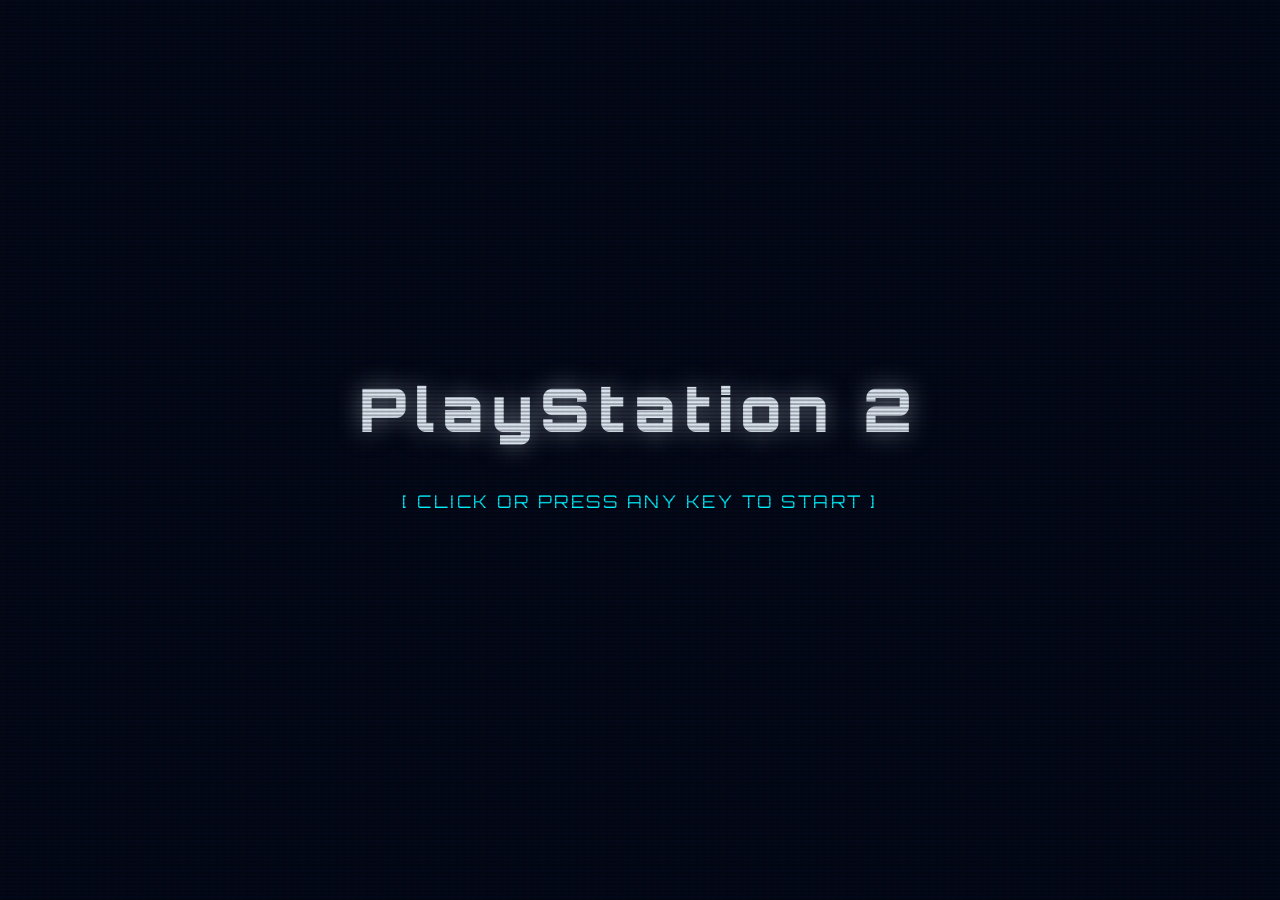
==== commit 0af783ea: "fix: revert to manual orbital canvas for PS2 Classic only, remove mp4 ambience, and require all worl" ====
--- a/index.html
+++ b/index.html
@@ -10,7 +10,7 @@
 <link rel="preconnect" href="https://fonts.gstatic.com" crossorigin />
 <link href="https://fonts.googleapis.com/css2?family=Orbitron:wght@500;700;900&family=Outfit:wght@400;600;700;900&family=Press+Start+2P&family=Rajdhani:wght@500;600;700&family=Share+Tech+Mono&family=VT323&display=swap" rel="stylesheet" />
 
-<link rel="stylesheet" href="style.css?v=17.0" />
+<link rel="stylesheet" href="style.css?v=18.0" />
 </head>
 <body class="crt-overlay">
 
@@ -388,6 +388,6 @@
     </div>
   </div>
 
-  <script src="main.js?v=17.0"></script>
+  <script src="main.js?v=18.0"></script>
 </body>
 </html>
--- a/style.css
+++ b/style.css
@@ -2945,9 +2945,14 @@
   letter-spacing: 0.5px;
 }
 
-/* Hide Seven Stars canvas in favor of authentic PS2 System Menu Ambience Video */
+/* Seven Stars Orbital Canvas: Visible ONLY for PS2 Classic Blue */
 #seven-stars-canvas {
-  display: none !important;
+  display: none;
+}
+
+body[data-palette="PS2 Classic Blue"] #seven-stars-canvas,
+body:not([data-palette]) #seven-stars-canvas {
+  display: block;
 }
 
 /* Game Notification / Reset Banner */
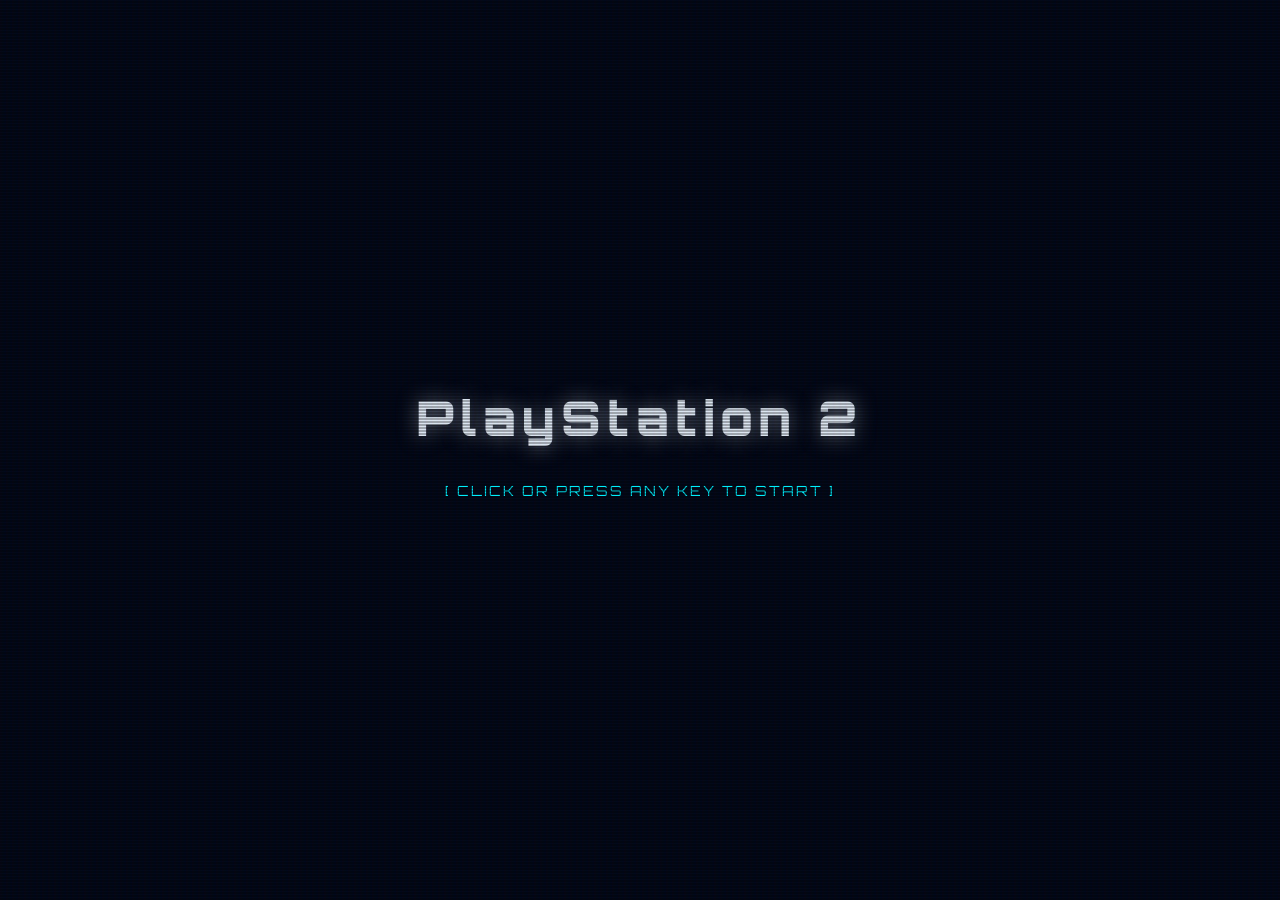
==== commit 2003f3c9: "feat: red scaled sword slash and secret Ichihara Yuko easter egg palette" ====
--- a/index.html
+++ b/index.html
@@ -10,7 +10,7 @@
 <link rel="preconnect" href="https://fonts.gstatic.com" crossorigin />
 <link href="https://fonts.googleapis.com/css2?family=Orbitron:wght@500;700;900&family=Outfit:wght@400;600;700;900&family=Press+Start+2P&family=Rajdhani:wght@500;600;700&family=Share+Tech+Mono&family=VT323&display=swap" rel="stylesheet" />
 
-<link rel="stylesheet" href="style.css?v=18.0" />
+<link rel="stylesheet" href="style.css?v=22.0" />
 </head>
 <body class="crt-overlay">
 
@@ -388,6 +388,6 @@
     </div>
   </div>
 
-  <script src="main.js?v=18.0"></script>
+  <script src="main.js?v=22.0"></script>
 </body>
 </html>
--- a/style.css
+++ b/style.css
@@ -100,6 +100,23 @@
 
   --font-display: 'Orbitron', 'Share Tech Mono', monospace;
   --font-body: 'Share Tech Mono', 'Rajdhani', monospace;
+}
+
+/* PALETTE: Ichihara Yuko (The Dimensional Witch: Velvet Crimson, Obsidian Violet, Smoke & Butterfly Gold) */
+body[data-palette="Ichihara Yuko"] {
+  --ps2-blue-deep: #0a0312;
+  --ps2-blue-main: #180826;
+  --ps2-blue-panel: rgba(26, 9, 38, 0.92);
+  --ps2-cyan: #e11d48;            /* Smoking Crimson Rose */
+  --ps2-cyan-glow: rgba(225, 29, 72, 0.75);
+  --ps2-cyan-dim: #581c87;        /* Mystic Smoke Violet */
+  --ps2-magenta: #c084fc;         /* Ethereal Butterfly Lilac */
+  --ps2-silver: #fdf2f8;          /* Moonlit Silk White */
+  --ps2-gold: #f59e0b;            /* Antique Kiseru Gold */
+  --ps2-grey-bg: #2e1065;
+
+  --font-display: 'Outfit', 'Rajdhani', sans-serif;
+  --font-body: 'Outfit', 'Rajdhani', sans-serif;
 }
 
 /* WALLPAPER LIVE BACKGROUND CONTAINER */
@@ -362,10 +379,78 @@
 
 .intro-pillar {
   position: absolute;
-  background: linear-gradient(135deg, rgba(0, 100, 255, 0.45) 0%, rgba(0, 240, 255, 0.1) 100%);
-  box-shadow: 0 0 30px rgba(0, 100, 255, 0.4);
+  background: linear-gradient(135deg, rgba(0, 90, 255, 0.5) 0%, rgba(0, 240, 255, 0.15) 100%);
+  box-shadow: 0 0 35px rgba(0, 100, 255, 0.45);
+  border: 1px solid rgba(0, 240, 255, 0.35);
   transform-style: preserve-3d;
   animation: pillarFly 8s ease-in-out infinite alternate;
+}
+
+/* Theme Floating Pillars & Title Accents */
+body[data-palette="Dorfic"] .intro-pillar {
+  background: linear-gradient(135deg, rgba(234, 179, 8, 0.55) 0%, rgba(180, 83, 9, 0.22) 100%);
+  box-shadow: 0 0 40px rgba(234, 179, 8, 0.5);
+  border: 1px solid rgba(250, 204, 21, 0.45);
+}
+
+body[data-palette="Dorfic"] .intro-main-title {
+  color: #fffbeb;
+  text-shadow: 0 0 25px rgba(254, 240, 138, 0.95), 0 0 14px #eab308;
+}
+
+body[data-palette="Liquid Metal"] .intro-pillar {
+  background: linear-gradient(135deg, rgba(241, 245, 249, 0.6) 0%, rgba(100, 116, 139, 0.25) 100%);
+  box-shadow: 0 0 40px rgba(226, 232, 240, 0.55);
+  border: 1px solid rgba(248, 250, 252, 0.5);
+}
+
+body[data-palette="Liquid Metal"] .intro-main-title {
+  color: #ffffff;
+  text-shadow: 0 0 25px rgba(255, 255, 255, 0.95), 0 0 15px rgba(148, 163, 184, 0.85);
+}
+
+body[data-palette="Frutiger Aero"] .intro-pillar {
+  background: linear-gradient(135deg, rgba(0, 212, 255, 0.55) 0%, rgba(16, 185, 129, 0.25) 100%);
+  box-shadow: 0 0 40px rgba(0, 212, 255, 0.5);
+  border: 1px solid rgba(56, 189, 248, 0.45);
+}
+
+body[data-palette="Frutiger Aero"] .intro-main-title {
+  color: #ffffff;
+  text-shadow: 0 0 25px rgba(255, 255, 255, 0.9), 0 0 15px #00d4ff;
+}
+
+body[data-palette="Mecha Sci-Fi"] .intro-pillar {
+  background: linear-gradient(135deg, rgba(239, 68, 68, 0.58) 0%, rgba(185, 28, 28, 0.25) 100%);
+  box-shadow: 0 0 40px rgba(239, 68, 68, 0.55);
+  border: 1px solid rgba(248, 113, 113, 0.5);
+}
+
+body[data-palette="Mecha Sci-Fi"] .intro-main-title {
+  color: #fef2f2;
+  text-shadow: 0 0 25px rgba(254, 202, 202, 0.95), 0 0 15px #ef4444;
+}
+
+body[data-palette="Vaporwave"] .intro-pillar {
+  background: linear-gradient(135deg, rgba(255, 113, 206, 0.58) 0%, rgba(185, 103, 255, 0.25) 100%);
+  box-shadow: 0 0 40px rgba(255, 113, 206, 0.55);
+  border: 1px solid rgba(255, 113, 206, 0.5);
+}
+
+body[data-palette="Vaporwave"] .intro-main-title {
+  color: #ffffff;
+  text-shadow: 0 0 25px rgba(255, 255, 255, 0.95), 0 0 15px #ff71ce;
+}
+
+body[data-palette="Ichihara Yuko"] .intro-pillar {
+  background: linear-gradient(135deg, rgba(225, 29, 72, 0.58) 0%, rgba(88, 28, 135, 0.25) 100%);
+  box-shadow: 0 0 40px rgba(225, 29, 72, 0.55);
+  border: 1px solid rgba(245, 158, 11, 0.5);
+}
+
+body[data-palette="Ichihara Yuko"] .intro-main-title {
+  color: #fdf2f8;
+  text-shadow: 0 0 25px rgba(245, 158, 11, 0.95), 0 0 15px #e11d48;
 }
 
 .p1 { width: 120px; height: 400px; left: 10%; top: -50px; transform: rotate(-25deg); animation-delay: 0s; }
@@ -1141,26 +1226,30 @@
 }
 
 .portrait-avatar {
-  width: 100px;
-  height: 100px;
+  width: 120px;
+  height: 120px;
   background: linear-gradient(135deg, var(--ps2-magenta) 0%, var(--ps2-blue-main) 100%);
   border: 2px solid var(--ps2-cyan);
-  border-radius: 6px;
+  border-radius: 8px;
   display: flex;
   align-items: center;
   justify-content: center;
   font-family: var(--font-display);
-  font-size: 24px;
+  font-size: 28px;
   color: #fff;
   text-shadow: 0 0 10px var(--ps2-cyan);
+  overflow: hidden;
+  flex-shrink: 0;
 }
 
 .avatar-tag {
   text-align: center;
   font-family: var(--font-display);
-  font-size: 9px;
+  font-size: 13px;
+  font-weight: 700;
   color: var(--ps2-gold);
-  margin-top: 6px;
+  margin-top: 8px;
+  letter-spacing: 1px;
 }
 
 .bio-text h3 {
@@ -2470,6 +2559,23 @@
   color: #fdf4ff;
 }
 
+body[data-palette="Vaporwave"] .portrait-avatar {
+  background-image: url('Themes/Vaporwave/User.png') !important;
+  background-size: cover !important;
+  background-position: center !important;
+  background-repeat: no-repeat !important;
+  border: 2.5px solid #ff71ce !important;
+  box-shadow: 0 0 20px rgba(255, 113, 206, 0.7), 0 8px 24px rgba(0, 0, 0, 0.8) !important;
+  border-radius: 10px !important;
+  color: transparent !important;
+  text-shadow: none !important;
+}
+
+body[data-palette="Vaporwave"] .avatar-tag {
+  color: #01cdfe !important;
+  text-shadow: 0 0 10px rgba(1, 205, 254, 0.7);
+}
+
 /* ============================================================
    THEME STYLING: MECHA SCI-FI (Gundam Armor, Cockpit HUD & Laser Red)
 ============================================================= */
@@ -2684,6 +2790,219 @@
 
 body[data-palette="Mecha Sci-Fi"] .btn-hint-item {
   color: #f8fafc;
+}
+
+/* ============================================================
+   THEME STYLING: ICHIHARA YUKO (The Dimensional Witch: Velvet Crimson, Obsidian Violet & Butterfly Gold)
+============================================================= */
+body[data-palette="Ichihara Yuko"] {
+  letter-spacing: 0.3px;
+}
+
+body[data-palette="Ichihara Yuko"].crt-overlay::before {
+  opacity: 0.22;
+  background: linear-gradient(
+    rgba(14, 4, 22, 0) 50%, 
+    rgba(0, 0, 0, 0.45) 50%
+  ), linear-gradient(
+    90deg,
+    rgba(225, 29, 72, 0.03),
+    rgba(0, 0, 0, 0.01),
+    rgba(192, 132, 252, 0.03)
+  );
+  background-size: 100% 3px, 6px 100%;
+}
+
+/* Yuko Main Menu */
+body[data-palette="Ichihara Yuko"] .menu-text {
+  color: rgba(253, 242, 248, 0.55);
+  text-shadow: 0 2px 4px #000;
+}
+
+body[data-palette="Ichihara Yuko"] .menu-item.active .menu-text {
+  color: #fb7185;
+  text-shadow: 0 0 20px rgba(225, 29, 72, 0.95), 0 0 35px #f59e0b, 0 2px 4px #000;
+  font-weight: 800;
+}
+
+body[data-palette="Ichihara Yuko"] .menu-item::before {
+  color: #f59e0b;
+}
+
+body[data-palette="Ichihara Yuko"] .menu-item.active::before {
+  text-shadow: 0 0 14px rgba(245, 158, 11, 0.95);
+}
+
+/* Yuko System Configuration */
+body[data-palette="Ichihara Yuko"] .sysconfig-date,
+body[data-palette="Ichihara Yuko"] .sysconfig-time {
+  background: rgba(26, 9, 38, 0.94);
+  border: 1.5px solid #e11d48;
+  border-radius: 4px;
+  color: #fdf2f8;
+  box-shadow: 0 0 16px rgba(225, 29, 72, 0.45);
+  text-shadow: 0 0 8px #e11d48;
+}
+
+body[data-palette="Ichihara Yuko"] .sysconfig-title {
+  color: #f59e0b;
+  text-shadow: 0 0 12px rgba(245, 158, 11, 0.7);
+}
+
+body[data-palette="Ichihara Yuko"] .sysconfig-opt {
+  background: rgba(26, 9, 38, 0.85);
+  border: 1px solid rgba(225, 29, 72, 0.3);
+  font-size: 17px;
+}
+
+body[data-palette="Ichihara Yuko"] .sysconfig-opt.selected {
+  border-color: #e11d48;
+  background: linear-gradient(90deg, rgba(225, 29, 72, 0.32) 0%, rgba(192, 132, 252, 0.2) 100%);
+  box-shadow: inset 0 0 12px rgba(225, 29, 72, 0.35), 0 0 18px rgba(225, 29, 72, 0.45);
+}
+
+body[data-palette="Ichihara Yuko"] .sysconfig-opt.selected .opt-label {
+  color: #fb7185;
+  text-shadow: 0 0 10px rgba(225, 29, 72, 0.85);
+}
+
+/* Yuko Browser & Save Cards */
+body[data-palette="Ichihara Yuko"] .memcard-browser-header {
+  background: rgba(20, 6, 30, 0.9);
+  padding: 16px 24px;
+  border-radius: 6px;
+  border: 1.5px solid rgba(225, 29, 72, 0.45);
+  box-shadow: 0 8px 24px rgba(0, 0, 0, 0.75);
+}
+
+body[data-palette="Ichihara Yuko"] .memcard-ps2-logo {
+  color: #fb7185;
+  text-shadow: 0 0 16px rgba(225, 29, 72, 0.9), 0 2px 4px #000;
+}
+
+body[data-palette="Ichihara Yuko"] .memcard-section-title {
+  color: #fdf2f8;
+  text-shadow: 0 2px 4px #000;
+}
+
+body[data-palette="Ichihara Yuko"] .memcard-slot-label {
+  color: #f59e0b;
+  text-shadow: 0 0 12px rgba(245, 158, 11, 0.75);
+}
+
+body[data-palette="Ichihara Yuko"] .save-icon-box {
+  background: rgba(26, 9, 38, 0.88);
+  border-color: rgba(225, 29, 72, 0.4);
+}
+
+body[data-palette="Ichihara Yuko"] .save-icon-card:hover .save-icon-box {
+  border-color: #e11d48;
+  background: rgba(45, 12, 65, 0.95);
+  box-shadow: 0 0 22px rgba(225, 29, 72, 0.55);
+}
+
+body[data-palette="Ichihara Yuko"] .save-icon-card.selected .save-icon-box {
+  border-color: #f59e0b;
+  background: linear-gradient(135deg, rgba(60, 15, 80, 0.95) 0%, rgba(26, 9, 38, 0.95) 100%);
+  box-shadow: 0 0 26px rgba(245, 158, 11, 0.65), inset 0 0 14px rgba(225, 29, 72, 0.4);
+}
+
+body[data-palette="Ichihara Yuko"] .save-icon-halo {
+  background: radial-gradient(ellipse at center, rgba(225, 29, 72, 0.35) 0%, transparent 70%);
+}
+
+body[data-palette="Ichihara Yuko"] .save-icon-title {
+  color: rgba(253, 242, 248, 0.7);
+}
+
+body[data-palette="Ichihara Yuko"] .save-icon-card.selected .save-icon-title {
+  color: #f59e0b;
+  text-shadow: 0 0 12px rgba(245, 158, 11, 0.8);
+}
+
+body[data-palette="Ichihara Yuko"] .memcard-window {
+  background: rgba(20, 6, 30, 0.94);
+  border: 1.5px solid #e11d48;
+  box-shadow: 0 0 35px rgba(225, 29, 72, 0.35), 0 20px 50px rgba(0, 0, 0, 0.9);
+}
+
+body[data-palette="Ichihara Yuko"] .memcard-titlebar {
+  background: linear-gradient(90deg, rgba(65, 15, 90, 0.9) 0%, rgba(20, 6, 30, 0.9) 100%);
+  border-bottom: 1.5px solid rgba(225, 29, 72, 0.4);
+}
+
+body[data-palette="Ichihara Yuko"] .panel-heading {
+  color: #f59e0b;
+  text-shadow: 0 0 12px rgba(245, 158, 11, 0.7);
+}
+
+body[data-palette="Ichihara Yuko"] .memcard-body {
+  color: #fdf2f8;
+}
+
+body[data-palette="Ichihara Yuko"] .memcard-list li {
+  border: 1.5px solid rgba(225, 29, 72, 0.35);
+  background: rgba(26, 9, 38, 0.88);
+  font-size: 23px;
+  padding: 14px 20px;
+  color: #fdf2f8;
+}
+
+body[data-palette="Ichihara Yuko"] .memcard-list li strong {
+  color: #f59e0b;
+}
+
+body[data-palette="Ichihara Yuko"] .memcard-list li:hover {
+  border-color: #e11d48;
+  background: rgba(225, 29, 72, 0.2);
+}
+
+body[data-palette="Ichihara Yuko"] .memcard-list li.selected {
+  border-color: #f59e0b;
+  background: linear-gradient(90deg, rgba(225, 29, 72, 0.35) 0%, rgba(192, 132, 252, 0.22) 100%);
+  color: #ffffff;
+  box-shadow: 0 0 20px rgba(225, 29, 72, 0.5);
+}
+
+body[data-palette="Ichihara Yuko"] .memcard-list li.selected span {
+  color: #ffffff;
+  text-shadow: 0 0 12px rgba(245, 158, 11, 0.9);
+}
+
+body[data-palette="Ichihara Yuko"] .platform-card {
+  background: rgba(26, 9, 38, 0.9);
+  border: 1.5px solid rgba(225, 29, 72, 0.35);
+}
+
+body[data-palette="Ichihara Yuko"] .platform-card:hover {
+  border-color: #e11d48;
+  background: rgba(225, 29, 72, 0.22);
+  box-shadow: 0 6px 20px rgba(225, 29, 72, 0.35);
+}
+
+body[data-palette="Ichihara Yuko"] .platform-icon-circle {
+  background: rgba(225, 29, 72, 0.18);
+  border-color: #e11d48;
+}
+
+body[data-palette="Ichihara Yuko"] .dossier-card,
+body[data-palette="Ichihara Yuko"] .skill-cat-card,
+body[data-palette="Ichihara Yuko"] .lore-group {
+  background: rgba(26, 9, 38, 0.88);
+  border: 1.5px solid rgba(225, 29, 72, 0.3);
+}
+
+body[data-palette="Ichihara Yuko"] .footer-keyboard-bar {
+  background: rgba(20, 6, 30, 0.92);
+  border: 1px solid rgba(225, 29, 72, 0.4);
+}
+
+body[data-palette="Ichihara Yuko"] .highlight-cyan {
+  color: #fb7185;
+}
+
+body[data-palette="Ichihara Yuko"] .btn-hint-item {
+  color: #fdf2f8;
 }
 
 /* ============================================================
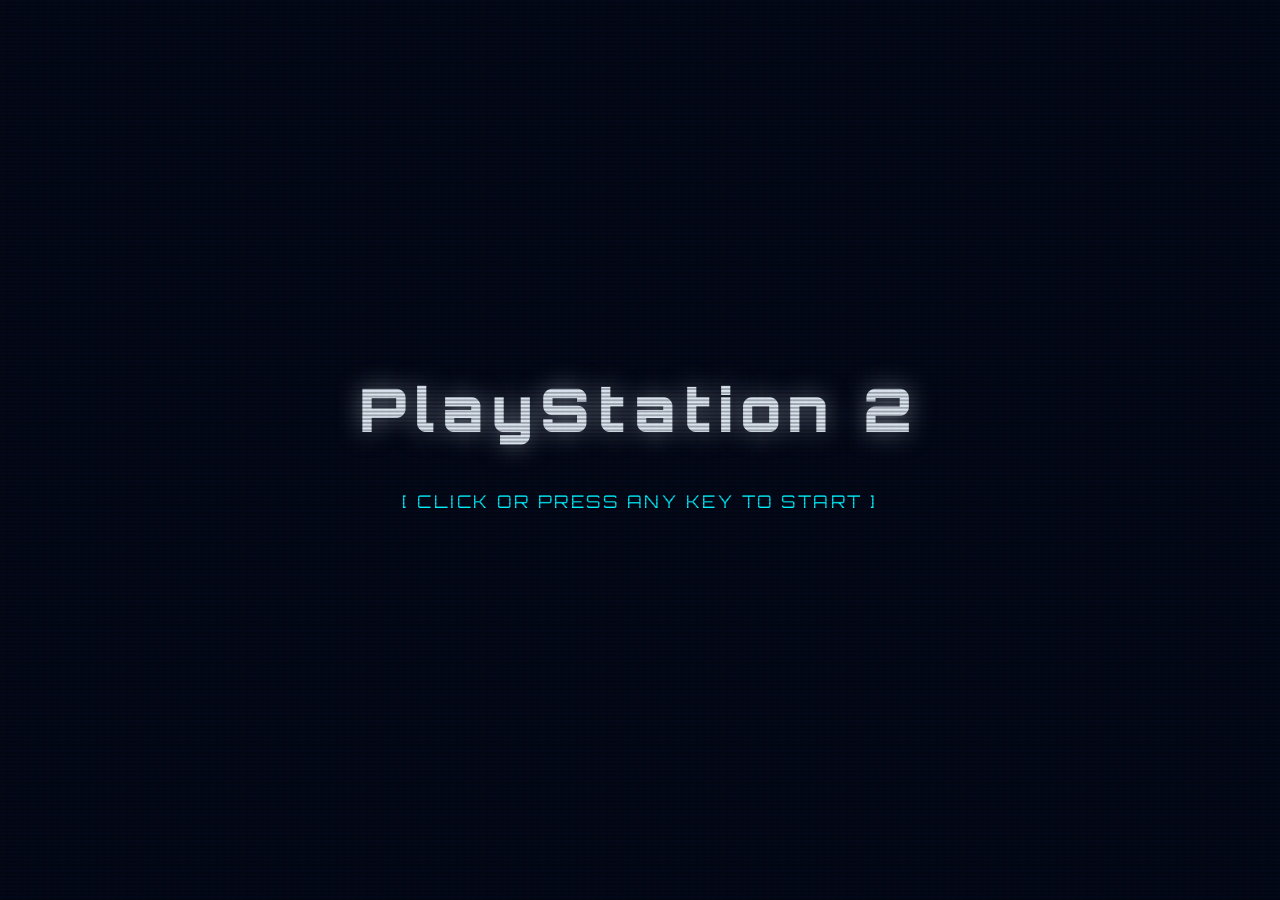
==== commit 900690e1: "fix: resolve TDZ ReferenceError blocking site boot and bump assets cache to v23.0" ====
--- a/index.html
+++ b/index.html
@@ -10,7 +10,7 @@
 <link rel="preconnect" href="https://fonts.gstatic.com" crossorigin />
 <link href="https://fonts.googleapis.com/css2?family=Orbitron:wght@500;700;900&family=Outfit:wght@400;600;700;900&family=Press+Start+2P&family=Rajdhani:wght@500;600;700&family=Share+Tech+Mono&family=VT323&display=swap" rel="stylesheet" />
 
-<link rel="stylesheet" href="style.css?v=22.0" />
+<link rel="stylesheet" href="style.css?v=23.0" />
 </head>
 <body class="crt-overlay">
 
@@ -388,6 +388,6 @@
     </div>
   </div>
 
-  <script src="main.js?v=22.0"></script>
+  <script src="main.js?v=23.0"></script>
 </body>
 </html>
